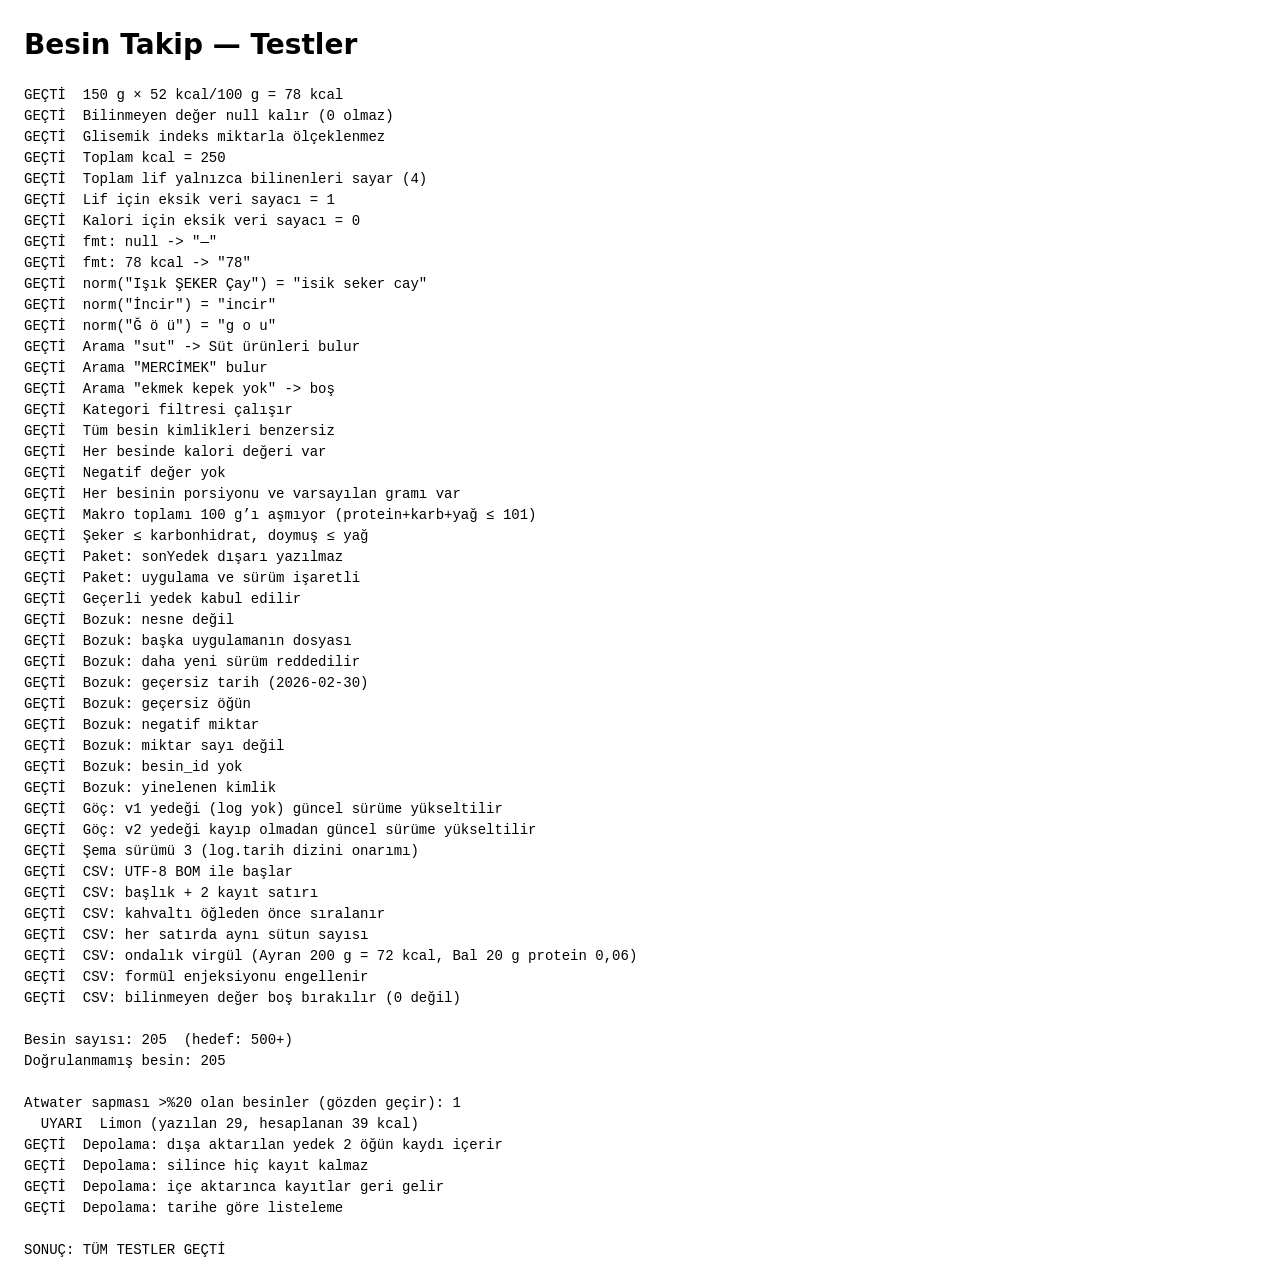
==== tests/test.html @ eaee20b6 "İLK YÜKLEME" ====
<!doctype html>
<html lang="tr">
<head>
<meta charset="utf-8">
<title>Besin Takip — Testler</title>
<style>body{font:14px/1.5 system-ui,sans-serif;margin:24px}.ok{color:#0a7a3d}.fail{color:#c0271f;font-weight:600}.warn{color:#8a6100}</style>
</head>
<body>
<h1>Besin Takip — Testler</h1>
<pre id="out">çalışıyor…</pre>
<script src="../js/nutrients.js"></script>
<script src="../js/calc.js"></script>
<script src="../js/foods-data.js"></script>
<script src="../js/foods.js"></script>
<script src="../js/storage.js"></script>
<script src="../js/backup.js"></script>
<script>
(function () {
  var out = [], fails = 0;
  function t(ad, kosul) { if (!kosul) fails++; out.push((kosul ? 'GEÇTİ  ' : 'BAŞARISIZ  ') + ad); }
  function yakin(a, b, e) { return Math.abs(a - b) <= (e || 1e-9); }

  /* --- Hesaplama --- */
  t('150 g × 52 kcal/100 g = 78 kcal', yakin(Calc.scale({ kcal: 52 }, 150).kcal, 78));
  t('Bilinmeyen değer null kalır (0 olmaz)', Calc.scale({ kcal: 52 }, 150).lif === null);
  t('Glisemik indeks miktarla ölçeklenmez', Calc.scale({ gi: 55 }, 300).gi === 55);

  var s = Calc.sum([
    { degerler: { kcal: 100, lif: 2 }, gram: 200 },
    { degerler: { kcal: 50, lif: null }, gram: 100 }
  ]);
  t('Toplam kcal = 250', yakin(s.toplam.kcal, 250));
  t('Toplam lif yalnızca bilinenleri sayar (4)', yakin(s.toplam.lif, 4));
  t('Lif için eksik veri sayacı = 1', s.eksik.lif === 1);
  t('Kalori için eksik veri sayacı = 0', s.eksik.kcal === 0);

  t('fmt: null -> "—"', Calc.fmt(null, 'g') === '—');
  t('fmt: 78 kcal -> "78"', Calc.fmt(78.4, 'kcal') === '78');

  /* --- Türkçe arama normalleştirme --- */
  t('norm("Işık ŞEKER Çay") = "isik seker cay"', Calc.norm('Işık ŞEKER Çay') === 'isik seker cay');
  t('norm("İncir") = "incir"', Calc.norm('İncir') === 'incir');
  t('norm("Ğ ö ü") = "g o u"', Calc.norm('Ğ ö ü') === 'g o u');
  t('Arama "sut" -> Süt ürünleri bulur', Foods.search('sut').some(function (f) { return f.ad.indexOf('Süt') === 0; }));
  t('Arama "MERCİMEK" bulur', Foods.search('MERCİMEK').length >= 2);
  t('Arama "ekmek kepek yok" -> boş', Foods.search('zzzz').length === 0);
  t('Kategori filtresi çalışır', Foods.search('', { kategori: 'Meyve' }).every(function (f) { return f.kategori === 'Meyve'; }));

  /* --- Veri bütünlüğü --- */
  var ids = {}, dup = [];
  Foods.ALL.forEach(function (f) { if (ids[f.id]) dup.push(f.ad); ids[f.id] = 1; });
  t('Tüm besin kimlikleri benzersiz' + (dup.length ? ' (çakışan: ' + dup.join(', ') + ')' : ''), dup.length === 0);

  var bosKcal = Foods.ALL.filter(function (f) { return f.degerler.kcal == null; });
  t('Her besinde kalori değeri var', bosKcal.length === 0);
  var negatif = Foods.ALL.filter(function (f) { return Object.keys(f.degerler).some(function (k) { return f.degerler[k] != null && f.degerler[k] < 0; }); });
  t('Negatif değer yok', negatif.length === 0);
  var portBos = Foods.ALL.filter(function (f) { return !f.porsiyonlar.length || !(f.varsayilan_g > 0); });
  t('Her besinin porsiyonu ve varsayılan gramı var', portBos.length === 0);
  t('Makro toplamı 100 g’ı aşmıyor (protein+karb+yağ ≤ 101)', Foods.ALL.every(function (f) {
    var d = f.degerler; return (d.protein + d.karb + d.yag) <= 101;
  }));
  var tutarsiz = Foods.ALL.filter(function (f) {
    var d = f.degerler;
    return !((d.seker == null || d.seker <= d.karb + 0.05) && (d.doymus == null || d.doymus <= d.yag + 0.05));
  }).map(function (f) { return f.ad; });
  t('Şeker ≤ karbonhidrat, doymuş ≤ yağ' + (tutarsiz.length ? ' (sorunlu: ' + tutarsiz.join(', ') + ')' : ''), tutarsiz.length === 0);

  /* --- Yedekleme mantığı --- */
  var S2 = Storage.SCHEMA_VERSION;
  var ornek = {
    settings: [{ key: 'tema', value: 'koyu' }, { key: 'sonYedek', value: '2026-01-01T00:00:00Z' }],
    favorites: [{ id: 'h-bal' }], recents: [{ id: 'h-bal', ts: 5 }],
    log: [{ id: 'a1', tarih: '2026-09-20', ogun: 'öğle', besin_id: 'h-bal', miktar_g: 20, saat: '12:30' },
          { id: 'a2', tarih: '2026-09-20', ogun: 'kahvaltı', besin_id: 'h-ayran', miktar_g: 200 }]
  };
  var paket = Backup.paketle(ornek, S2);
  t('Paket: sonYedek dışarı yazılmaz', !paket.settings.some(function (s) { return s.key === 'sonYedek'; }));
  t('Paket: uygulama ve sürüm işaretli', paket.uygulama === 'besin-takip' && paket.schemaVersion === S2);
  var js = JSON.parse(JSON.stringify(paket));
  var d1 = Backup.dogrula(js, S2);
  t('Geçerli yedek kabul edilir', d1.ok && d1.veri.log.length === 2);
  t('Bozuk: nesne değil', !Backup.dogrula([], S2).ok && !Backup.dogrula(null, S2).ok && !Backup.dogrula('x', S2).ok);
  t('Bozuk: başka uygulamanın dosyası', !Backup.dogrula({ uygulama: 'baska', schemaVersion: 1 }, S2).ok);
  t('Bozuk: daha yeni sürüm reddedilir', !Backup.dogrula({ uygulama: 'besin-takip', schemaVersion: S2 + 1 }, S2).ok);
  function bozLog(degis) { var c = JSON.parse(JSON.stringify(paket)); degis(c.log[0]); return Backup.dogrula(c, S2).ok; }
  t('Bozuk: geçersiz tarih (2026-02-30)', !bozLog(function (e) { e.tarih = '2026-02-30'; }));
  t('Bozuk: geçersiz öğün', !bozLog(function (e) { e.ogun = 'gece'; }));
  t('Bozuk: negatif miktar', !bozLog(function (e) { e.miktar_g = -5; }));
  t('Bozuk: miktar sayı değil', !bozLog(function (e) { e.miktar_g = '20'; }));
  t('Bozuk: besin_id yok', !bozLog(function (e) { delete e.besin_id; }));
  t('Bozuk: yinelenen kimlik', (function () { var c = JSON.parse(JSON.stringify(paket)); c.log[1].id = 'a1'; return !Backup.dogrula(c, S2).ok; })());
  var v1 = Backup.dogrula({ uygulama: 'besin-takip', schemaVersion: 1, settings: [{ key: 'tema', value: 'acik' }], favorites: [{ id: 'h-bal' }] }, S2);
  t('Göç: v1 yedeği (log yok) güncel sürüme yükseltilir', v1.ok && v1.veri.schemaVersion === S2 && Array.isArray(v1.veri.log) && v1.veri.log.length === 0);
  var v2 = Backup.dogrula({ uygulama: 'besin-takip', schemaVersion: 2, log: [{ id: 'z1', tarih: '2026-09-22', ogun: 'öğle', besin_id: 'h-bal', miktar_g: 20 }] }, S2);
  t('Göç: v2 yedeği kayıp olmadan güncel sürüme yükseltilir', v2.ok && v2.veri.schemaVersion === S2 && v2.veri.log.length === 1 && v2.veri.log[0].miktar_g === 20);
  t('Şema sürümü 3 (log.tarih dizini onarımı)', S2 === 3);

  var csv = Backup.csv(ornek.log, Foods.BY_ID);
  var satirlar = csv.replace('﻿', '').trim().split('\r\n');
  t('CSV: UTF-8 BOM ile başlar', csv.charAt(0) === '﻿');
  t('CSV: başlık + 2 kayıt satırı', satirlar.length === 3);
  t('CSV: kahvaltı öğleden önce sıralanır', satirlar[1].indexOf('kahvaltı') > -1 && satirlar[2].indexOf('öğle') > -1);
  t('CSV: her satırda aynı sütun sayısı', satirlar.every(function (s) { return s.split(';').length === satirlar[0].split(';').length; }));
  t('CSV: ondalık virgül (Ayran 200 g = 72 kcal, Bal 20 g protein 0,06)', satirlar[1].split(';')[6] === '72' && satirlar[2].indexOf('0,06') > -1);
  t('CSV: formül enjeksiyonu engellenir', Backup.hucre('=CMD()') === "'=CMD()" && Backup.hucre('a;b') === '"a;b"' && Backup.hucre('a"b') === '"a""b"');
  t('CSV: bilinmeyen değer boş bırakılır (0 değil)', Backup.hucre(null) === '');

  out.push('');
  out.push('Besin sayısı: ' + Foods.ALL.length + '  (hedef: 500+)');
  out.push('Doğrulanmamış besin: ' + Foods.ALL.filter(function (f) { return !f.dogrulandi; }).length);

  /* --- Veri kalite uyarısı: Atwater tutarlılığı (bilgi amaçlı, test başarısız saymaz) --- */
  var sapma = [];
  Foods.ALL.forEach(function (f) {
    var d = f.degerler, alkolKcal = (d.alkol || 0) * 7;
    var hesap = d.protein * 4 + (d.karb - (d.lif || 0)) * 4 + (d.lif || 0) * 2 + d.yag * 9 + alkolKcal;
    if (d.kcal < 15) return;
    var oran = Math.abs(hesap - d.kcal) / d.kcal;
    if (oran > 0.2) sapma.push(f.ad + ' (yazılan ' + d.kcal + ', hesaplanan ' + Math.round(hesap) + ' kcal)');
  });
  out.push('');
  out.push('Atwater sapması >%20 olan besinler (gözden geçir): ' + sapma.length);
  sapma.forEach(function (x) { out.push('  UYARI  ' + x); });

  /* --- Depolama gidiş-dönüş (bellek modu; IndexedDB açılmadan): yedek al -> sil -> geri yükle --- */
  var sirali = Storage.degistirHepsini(ornek)
    .then(function () { return Storage.exportParcalari(); })
    .then(function (p) {
      var yedek = JSON.parse(JSON.stringify(Backup.paketle(p, S2)));
      t('Depolama: dışa aktarılan yedek 2 öğün kaydı içerir', yedek.log.length === 2);
      return Storage.degistirHepsini({}).then(function () { return Storage.tumLog(); }).then(function (bos) {
        t('Depolama: silince hiç kayıt kalmaz', bos.length === 0);
        var d = Backup.dogrula(yedek, S2);
        return Storage.degistirHepsini(d.veri);
      }).then(function () { return Storage.tumLog(); }).then(function (geri) {
        t('Depolama: içe aktarınca kayıtlar geri gelir', geri.length === 2 && geri.some(function (e) { return e.id === 'a1' && e.miktar_g === 20 && e.saat === '12:30'; }));
        return Storage.listLogByDate('2026-09-20');
      }).then(function (gun) { t('Depolama: tarihe göre listeleme', gun.length === 2); });
    })
    .catch(function (e) { t('Depolama gidiş-dönüş hatasız (' + e + ')', false); });

  sirali.then(function () {
    out.push('');
    out.push(fails === 0 ? 'SONUÇ: TÜM TESTLER GEÇTİ' : 'SONUÇ: ' + fails + ' TEST BAŞARISIZ');
    var el = document.getElementById('out');
    el.textContent = out.join('\n');
    document.body.setAttribute('data-sonuc', fails === 0 ? 'gecti' : 'basarisiz');
  });
})();
</script>
</body>
</html>
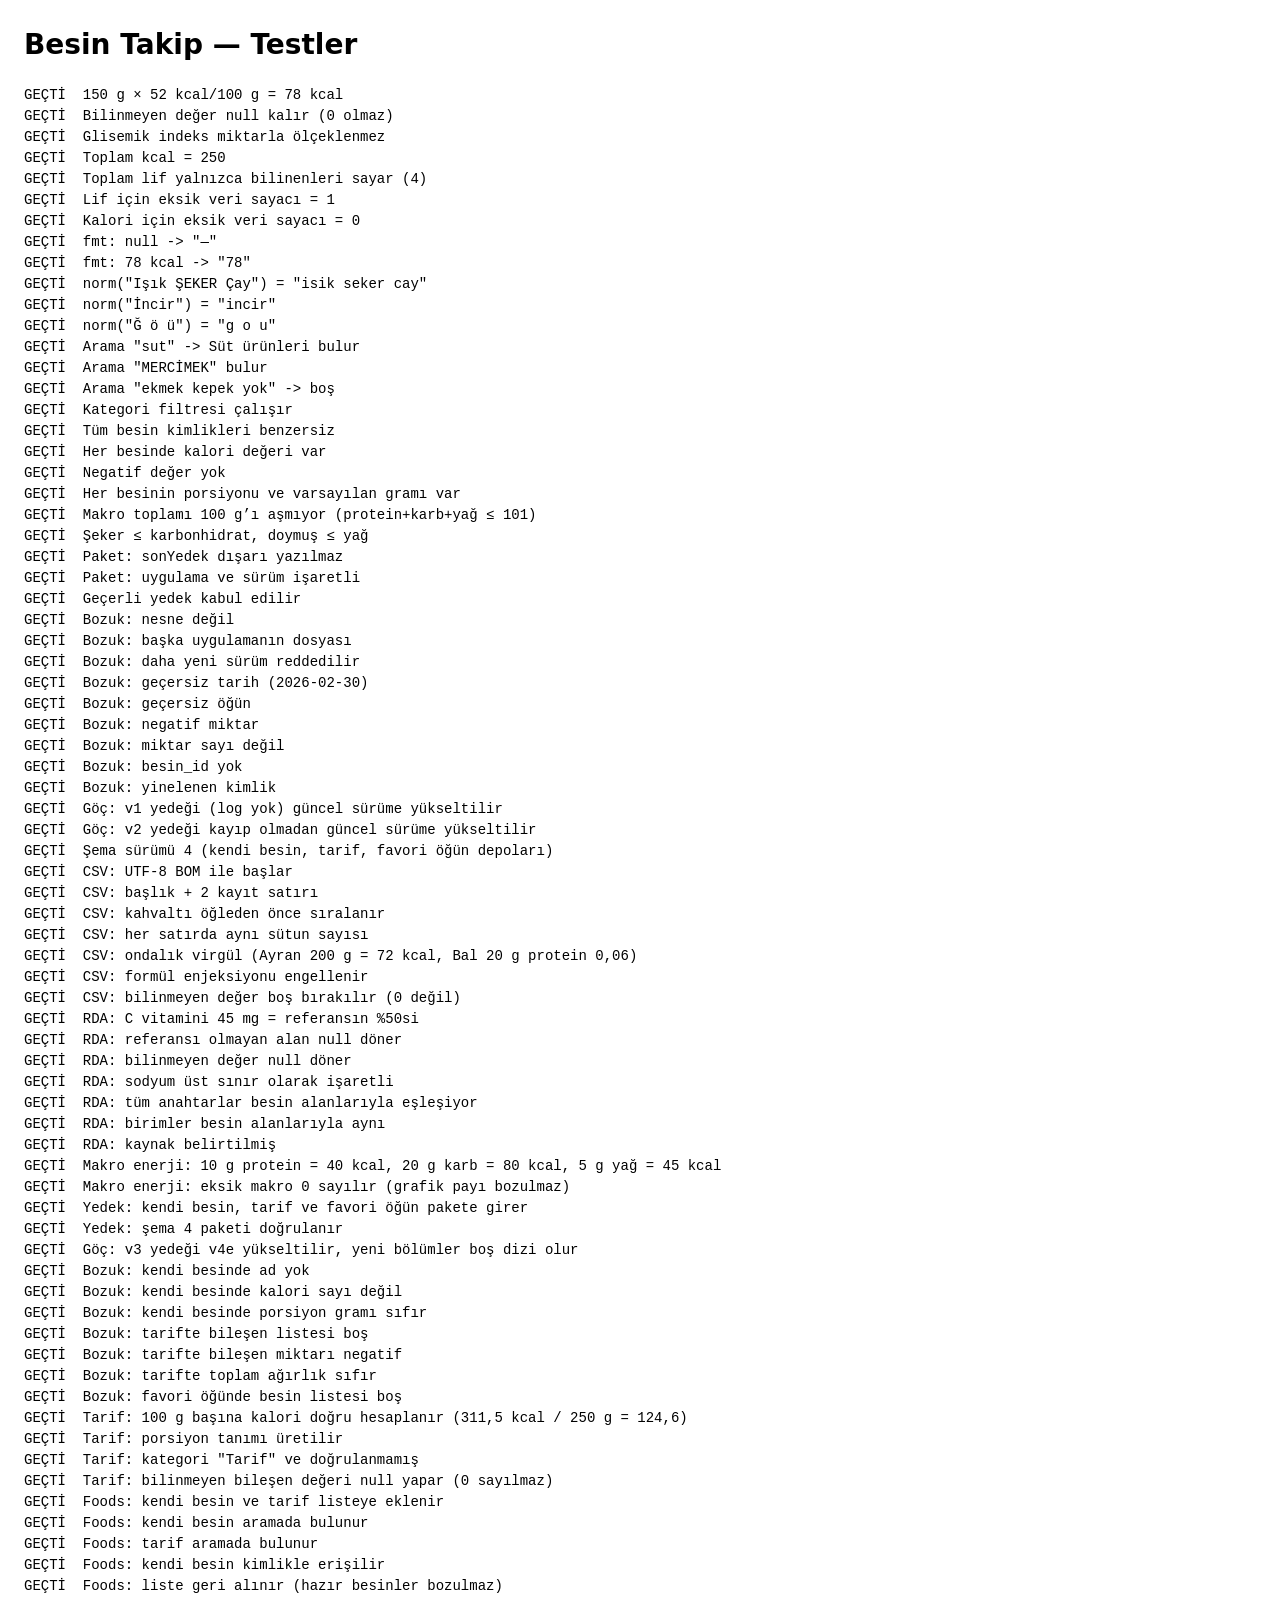
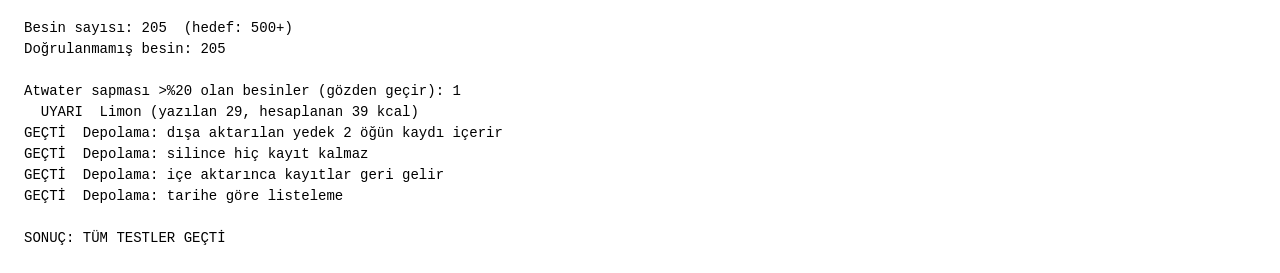
==== commit 0a3c8164: "Aşama 2-7: günlük sayfa, yedekleme, grafikler, hedefler, kendi besin/tarif, cilalama - Bugün sayfası" ====
--- a/tests/test.html
+++ b/tests/test.html
@@ -14,6 +14,7 @@
 <script src="../js/foods.js"></script>
 <script src="../js/storage.js"></script>
 <script src="../js/backup.js"></script>
+<script src="../js/rda.js"></script>
 <script>
 (function () {
   var out = [], fails = 0;
@@ -94,7 +95,7 @@
   t('Göç: v1 yedeği (log yok) güncel sürüme yükseltilir', v1.ok && v1.veri.schemaVersion === S2 && Array.isArray(v1.veri.log) && v1.veri.log.length === 0);
   var v2 = Backup.dogrula({ uygulama: 'besin-takip', schemaVersion: 2, log: [{ id: 'z1', tarih: '2026-09-22', ogun: 'öğle', besin_id: 'h-bal', miktar_g: 20 }] }, S2);
   t('Göç: v2 yedeği kayıp olmadan güncel sürüme yükseltilir', v2.ok && v2.veri.schemaVersion === S2 && v2.veri.log.length === 1 && v2.veri.log[0].miktar_g === 20);
-  t('Şema sürümü 3 (log.tarih dizini onarımı)', S2 === 3);
+  t('Şema sürümü 4 (kendi besin, tarif, favori öğün depoları)', S2 === 4);
 
   var csv = Backup.csv(ornek.log, Foods.BY_ID);
   var satirlar = csv.replace('﻿', '').trim().split('\r\n');
@@ -105,6 +106,71 @@
   t('CSV: ondalık virgül (Ayran 200 g = 72 kcal, Bal 20 g protein 0,06)', satirlar[1].split(';')[6] === '72' && satirlar[2].indexOf('0,06') > -1);
   t('CSV: formül enjeksiyonu engellenir', Backup.hucre('=CMD()') === "'=CMD()" && Backup.hucre('a;b') === '"a;b"' && Backup.hucre('a"b') === '"a""b"');
   t('CSV: bilinmeyen değer boş bırakılır (0 değil)', Backup.hucre(null) === '');
+
+  /* --- Mikro besin referansları ve makro enerji payı --- */
+  t('RDA: C vitamini 45 mg = referansın %50si', yakin(RDA.yuzde('vitC', 45), 50));
+  t('RDA: referansı olmayan alan null döner', RDA.yuzde('kafein', 100) === null && RDA.yuzde('kcal', 2000) === null);
+  t('RDA: bilinmeyen değer null döner', RDA.yuzde('demir', null) === null);
+  t('RDA: sodyum üst sınır olarak işaretli', RDA.DV.sodyum.ust === true && !RDA.DV.demir.ust);
+  var rdaBilinmeyen = Object.keys(RDA.DV).filter(function (k) { return !Nutrients.BY_KEY[k]; });
+  t('RDA: tüm anahtarlar besin alanlarıyla eşleşiyor' + (rdaBilinmeyen.length ? ' (eşleşmeyen: ' + rdaBilinmeyen.join(', ') + ')' : ''), rdaBilinmeyen.length === 0);
+  var rdaBirim = Object.keys(RDA.DV).filter(function (k) { return RDA.DV[k].b !== Nutrients.BY_KEY[k].b; });
+  t('RDA: birimler besin alanlarıyla aynı' + (rdaBirim.length ? ' (farklı: ' + rdaBirim.join(', ') + ')' : ''), rdaBirim.length === 0);
+  t('RDA: kaynak belirtilmiş', /FDA/.test(RDA.KAYNAK));
+
+  var mkt = Calc.makroKalori({ protein: 10, karb: 20, yag: 5 });
+  t('Makro enerji: 10 g protein = 40 kcal, 20 g karb = 80 kcal, 5 g yağ = 45 kcal',
+    yakin(mkt.protein, 40) && yakin(mkt.karb, 80) && yakin(mkt.yag, 45));
+  t('Makro enerji: eksik makro 0 sayılır (grafik payı bozulmaz)', yakin(Calc.makroKalori({}).protein, 0));
+
+  /* --- Kendi besin, tarif, favori öğün (şema 4) --- */
+  var ornek4 = {
+    ozelBesinler: [{ id: 'k-1', ad: 'Annemin keki', kategori: 'Kendi besinim', varsayilan_g: 80,
+                     porsiyonlar: [{ ad: '1 dilim', g: 80 }], degerler: { kcal: 350, protein: 6, karb: 45, yag: 16 } }],
+    tarifler: [{ id: 't-1', ad: 'Yulaflı kahvaltı', toplam_g: 250,
+                 bilesenler: [{ besin_id: 'h-yulaf-ezmesi-cig', gram: 50 }, { besin_id: 'h-sut-tam-yagli', gram: 200 }] }],
+    favoriOgunler: [{ id: 'f-1', ad: 'Standart kahvaltım', ogun: 'kahvaltı',
+                      kalemler: [{ besin_id: 'h-yumurta-haslanmis', miktar_g: 100 }, { besin_id: 'h-beyaz-ekmek', miktar_g: 60 }] }]
+  };
+  var p4 = Backup.paketle(ornek4, S2);
+  t('Yedek: kendi besin, tarif ve favori öğün pakete girer',
+    p4.ozelBesinler.length === 1 && p4.tarifler.length === 1 && p4.favoriOgunler.length === 1);
+  var d4 = Backup.dogrula(JSON.parse(JSON.stringify(p4)), S2);
+  t('Yedek: şema 4 paketi doğrulanır', d4.ok && d4.veri.tarifler[0].toplam_g === 250);
+  var v3 = Backup.dogrula({ uygulama: 'besin-takip', schemaVersion: 3, log: [] }, S2);
+  t('Göç: v3 yedeği v4e yükseltilir, yeni bölümler boş dizi olur',
+    v3.ok && v3.veri.schemaVersion === 4 && v3.veri.ozelBesinler.length === 0 && v3.veri.tarifler.length === 0);
+
+  function boz4(bolum, degis) {
+    var c = JSON.parse(JSON.stringify(p4));
+    degis(c[bolum][0]);
+    return Backup.dogrula(c, S2).ok;
+  }
+  t('Bozuk: kendi besinde ad yok', !boz4('ozelBesinler', function (b) { b.ad = '  '; }));
+  t('Bozuk: kendi besinde kalori sayı değil', !boz4('ozelBesinler', function (b) { b.degerler.kcal = 'abc'; }));
+  t('Bozuk: kendi besinde porsiyon gramı sıfır', !boz4('ozelBesinler', function (b) { b.porsiyonlar[0].g = 0; }));
+  t('Bozuk: tarifte bileşen listesi boş', !boz4('tarifler', function (x) { x.bilesenler = []; }));
+  t('Bozuk: tarifte bileşen miktarı negatif', !boz4('tarifler', function (x) { x.bilesenler[0].gram = -5; }));
+  t('Bozuk: tarifte toplam ağırlık sıfır', !boz4('tarifler', function (x) { x.toplam_g = 0; }));
+  t('Bozuk: favori öğünde besin listesi boş', !boz4('favoriOgunler', function (x) { x.kalemler = []; }));
+
+  /* Tarif → besin dönüşümü: 50 g yulaf (379 kcal/100g) + 200 g süt (61 kcal/100g) = 189,5+122 = 311,5 kcal / 250 g */
+  var tb = Foods.tarifBesine(ornek4.tarifler[0], Foods.BY_ID);
+  t('Tarif: 100 g başına kalori doğru hesaplanır (311,5 kcal / 250 g = 124,6)', yakin(tb.degerler.kcal, 124.6, 0.05));
+  t('Tarif: porsiyon tanımı üretilir', tb.porsiyonlar.length >= 1 && tb.porsiyonlar[0].g === 250);
+  t('Tarif: kategori "Tarif" ve doğrulanmamış', tb.kategori === 'Tarif' && tb.dogrulandi === false);
+  var tbBos = Foods.tarifBesine({ id: 'x', ad: 'Boş', toplam_g: 100, bilesenler: [{ besin_id: 'yok-boyle-besin', gram: 50 }] }, Foods.BY_ID);
+  t('Tarif: bilinmeyen bileşen değeri null yapar (0 sayılmaz)', tbBos.degerler.kcal === null);
+
+  /* Foods.guncelle: kendi besinler ve tarifler aramaya karışır */
+  var oncekiSayi = Foods.ALL.length;
+  Foods.guncelle(ornek4.ozelBesinler, ornek4.tarifler);
+  t('Foods: kendi besin ve tarif listeye eklenir', Foods.ALL.length === oncekiSayi + 2);
+  t('Foods: kendi besin aramada bulunur', Foods.search('annemin').length === 1);
+  t('Foods: tarif aramada bulunur', Foods.search('yulafli kahvalti').length === 1);
+  t('Foods: kendi besin kimlikle erişilir', !!Foods.BY_ID['k-1'] && Foods.BY_ID['k-1'].kendi === true);
+  Foods.guncelle([], []);
+  t('Foods: liste geri alınır (hazır besinler bozulmaz)', Foods.ALL.length === oncekiSayi && !Foods.BY_ID['k-1']);
 
   out.push('');
   out.push('Besin sayısı: ' + Foods.ALL.length + '  (hedef: 500+)');
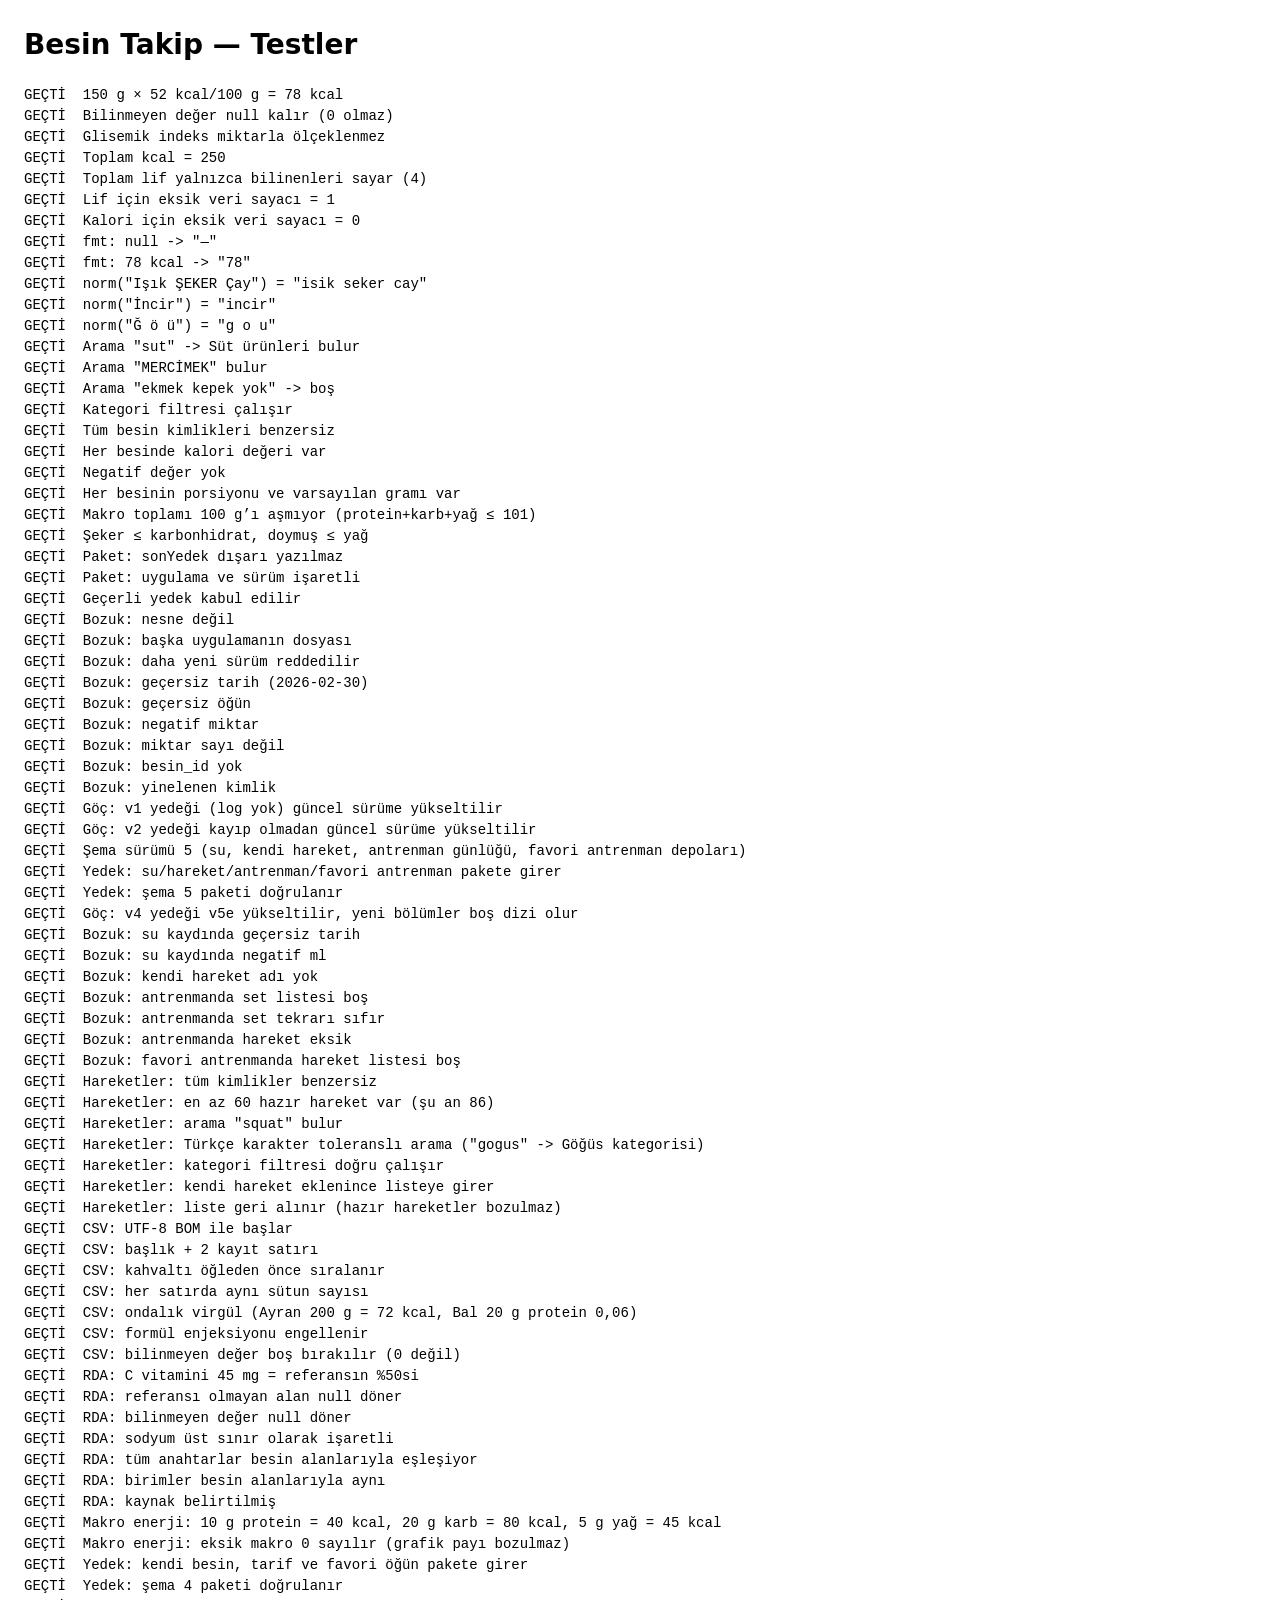
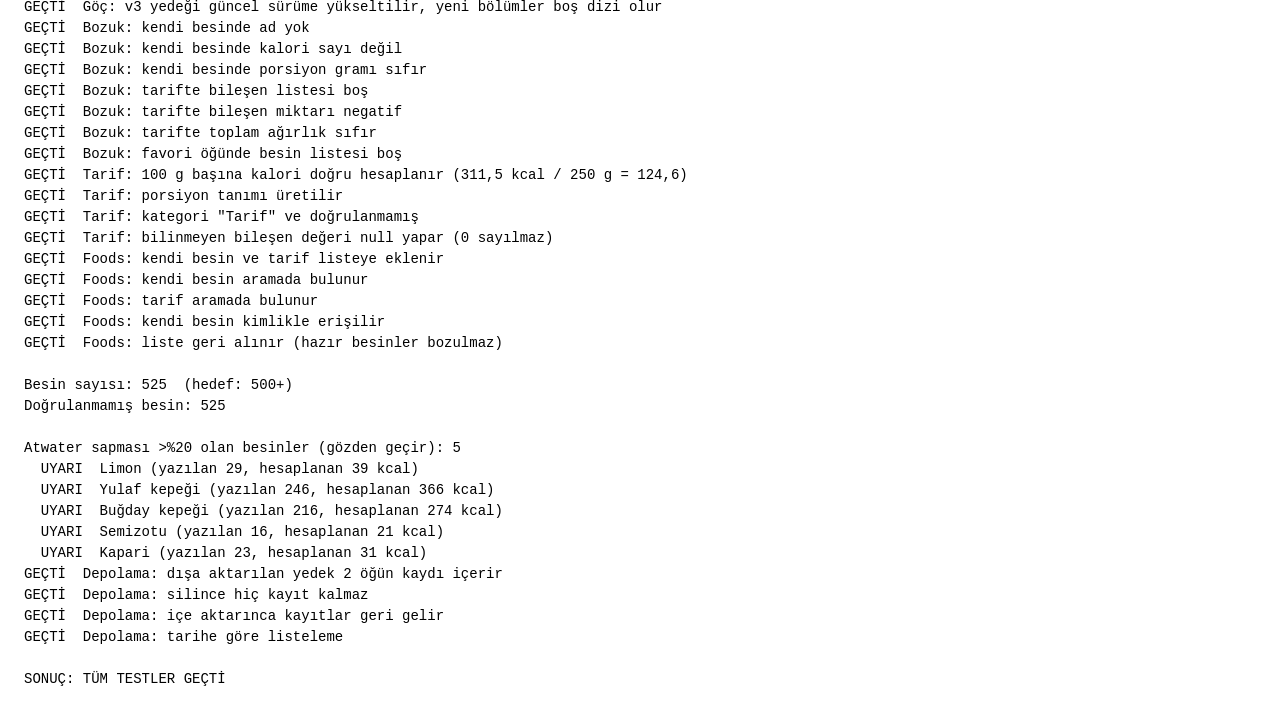
==== commit da05c976: "Su takibi ve Spor bölümü ekle (kullanıcı isteği) - Depolama şema sürümü 5: suKayitlari, ozelHareketl" ====
--- a/tests/test.html
+++ b/tests/test.html
@@ -12,6 +12,8 @@
 <script src="../js/calc.js"></script>
 <script src="../js/foods-data.js"></script>
 <script src="../js/foods.js"></script>
+<script src="../js/exercises-data.js"></script>
+<script src="../js/exercises.js"></script>
 <script src="../js/storage.js"></script>
 <script src="../js/backup.js"></script>
 <script src="../js/rda.js"></script>
@@ -95,7 +97,47 @@
   t('Göç: v1 yedeği (log yok) güncel sürüme yükseltilir', v1.ok && v1.veri.schemaVersion === S2 && Array.isArray(v1.veri.log) && v1.veri.log.length === 0);
   var v2 = Backup.dogrula({ uygulama: 'besin-takip', schemaVersion: 2, log: [{ id: 'z1', tarih: '2026-09-22', ogun: 'öğle', besin_id: 'h-bal', miktar_g: 20 }] }, S2);
   t('Göç: v2 yedeği kayıp olmadan güncel sürüme yükseltilir', v2.ok && v2.veri.schemaVersion === S2 && v2.veri.log.length === 1 && v2.veri.log[0].miktar_g === 20);
-  t('Şema sürümü 4 (kendi besin, tarif, favori öğün depoları)', S2 === 4);
+  t('Şema sürümü 5 (su, kendi hareket, antrenman günlüğü, favori antrenman depoları)', S2 === 5);
+
+  /* --- Yedekleme: su / hareket / antrenman / favori antrenman (şema 5) --- */
+  var ornek5 = {
+    suKayitlari: [{ id: 's1', tarih: '2026-09-22', ml: 200, saat: '09:00' }],
+    ozelHareketler: [{ id: 'e-1', ad: 'Trap Bar Deadlift', kategori: 'Bacak' }],
+    antrenmanGunlugu: [{ id: 'a-1', tarih: '2026-09-22', hareket_id: 'e-squat-barbell',
+      setler: [{ tekrar: 10 }, { tekrar: 8, agirlik_kg: 60, dinlenme_sn: 90 }], saat: '18:00' }],
+    favoriAntrenmanlar: [{ id: 'fa-1', ad: 'Bacak günü', hareketler: [{ hareket_id: 'e-squat-barbell', setler: [{ tekrar: 10 }] }] }]
+  };
+  var p5 = Backup.paketle(ornek5, S2);
+  t('Yedek: su/hareket/antrenman/favori antrenman pakete girer',
+    p5.suKayitlari.length === 1 && p5.ozelHareketler.length === 1 && p5.antrenmanGunlugu.length === 1 && p5.favoriAntrenmanlar.length === 1);
+  var d5 = Backup.dogrula(JSON.parse(JSON.stringify(p5)), S2);
+  t('Yedek: şema 5 paketi doğrulanır', d5.ok && d5.veri.antrenmanGunlugu[0].setler.length === 2);
+  var v4 = Backup.dogrula({ uygulama: 'besin-takip', schemaVersion: 4, log: [] }, S2);
+  t('Göç: v4 yedeği v5e yükseltilir, yeni bölümler boş dizi olur',
+    v4.ok && v4.veri.schemaVersion === S2 && v4.veri.suKayitlari.length === 0 && v4.veri.antrenmanGunlugu.length === 0);
+
+  function boz5(bolum, degis) { var c = JSON.parse(JSON.stringify(p5)); degis(c[bolum][0]); return Backup.dogrula(c, S2).ok; }
+  t('Bozuk: su kaydında geçersiz tarih', !boz5('suKayitlari', function (s) { s.tarih = '2026-13-01'; }));
+  t('Bozuk: su kaydında negatif ml', !boz5('suKayitlari', function (s) { s.ml = -50; }));
+  t('Bozuk: kendi hareket adı yok', !boz5('ozelHareketler', function (e) { e.ad = ''; }));
+  t('Bozuk: antrenmanda set listesi boş', !boz5('antrenmanGunlugu', function (a) { a.setler = []; }));
+  t('Bozuk: antrenmanda set tekrarı sıfır', !boz5('antrenmanGunlugu', function (a) { a.setler[0].tekrar = 0; }));
+  t('Bozuk: antrenmanda hareket eksik', !boz5('antrenmanGunlugu', function (a) { delete a.hareket_id; }));
+  t('Bozuk: favori antrenmanda hareket listesi boş', !boz5('favoriAntrenmanlar', function (f) { f.hareketler = []; }));
+
+  /* --- Hareket veritabanı (Exercises) --- */
+  var eIds = {}, eDup = [];
+  Exercises.ALL.forEach(function (e) { if (eIds[e.id]) eDup.push(e.ad); eIds[e.id] = 1; });
+  t('Hareketler: tüm kimlikler benzersiz' + (eDup.length ? ' (çakışan: ' + eDup.join(', ') + ')' : ''), eDup.length === 0);
+  t('Hareketler: en az 60 hazır hareket var (şu an ' + Exercises.ALL.length + ')', Exercises.ALL.length >= 60);
+  t('Hareketler: arama "squat" bulur', Exercises.search('squat').length > 0);
+  t('Hareketler: Türkçe karakter toleranslı arama ("gogus" -> Göğüs kategorisi)', Exercises.search('', { kategori: 'Göğüs' }).length > 0);
+  t('Hareketler: kategori filtresi doğru çalışır', Exercises.search('', { kategori: 'Bacak' }).every(function (e) { return e.kategori === 'Bacak'; }));
+  var oncekiHareketSayisi = Exercises.ALL.length;
+  Exercises.guncelle([{ id: 'k-test', ad: 'Test Hareketi', kategori: 'Diğer' }]);
+  t('Hareketler: kendi hareket eklenince listeye girer', Exercises.ALL.length === oncekiHareketSayisi + 1 && !!Exercises.BY_ID['k-test']);
+  Exercises.guncelle([]);
+  t('Hareketler: liste geri alınır (hazır hareketler bozulmaz)', Exercises.ALL.length === oncekiHareketSayisi && !Exercises.BY_ID['k-test']);
 
   var csv = Backup.csv(ornek.log, Foods.BY_ID);
   var satirlar = csv.replace('﻿', '').trim().split('\r\n');
@@ -138,8 +180,8 @@
   var d4 = Backup.dogrula(JSON.parse(JSON.stringify(p4)), S2);
   t('Yedek: şema 4 paketi doğrulanır', d4.ok && d4.veri.tarifler[0].toplam_g === 250);
   var v3 = Backup.dogrula({ uygulama: 'besin-takip', schemaVersion: 3, log: [] }, S2);
-  t('Göç: v3 yedeği v4e yükseltilir, yeni bölümler boş dizi olur',
-    v3.ok && v3.veri.schemaVersion === 4 && v3.veri.ozelBesinler.length === 0 && v3.veri.tarifler.length === 0);
+  t('Göç: v3 yedeği güncel sürüme yükseltilir, yeni bölümler boş dizi olur',
+    v3.ok && v3.veri.schemaVersion === S2 && v3.veri.ozelBesinler.length === 0 && v3.veri.tarifler.length === 0);
 
   function boz4(bolum, degis) {
     var c = JSON.parse(JSON.stringify(p4));
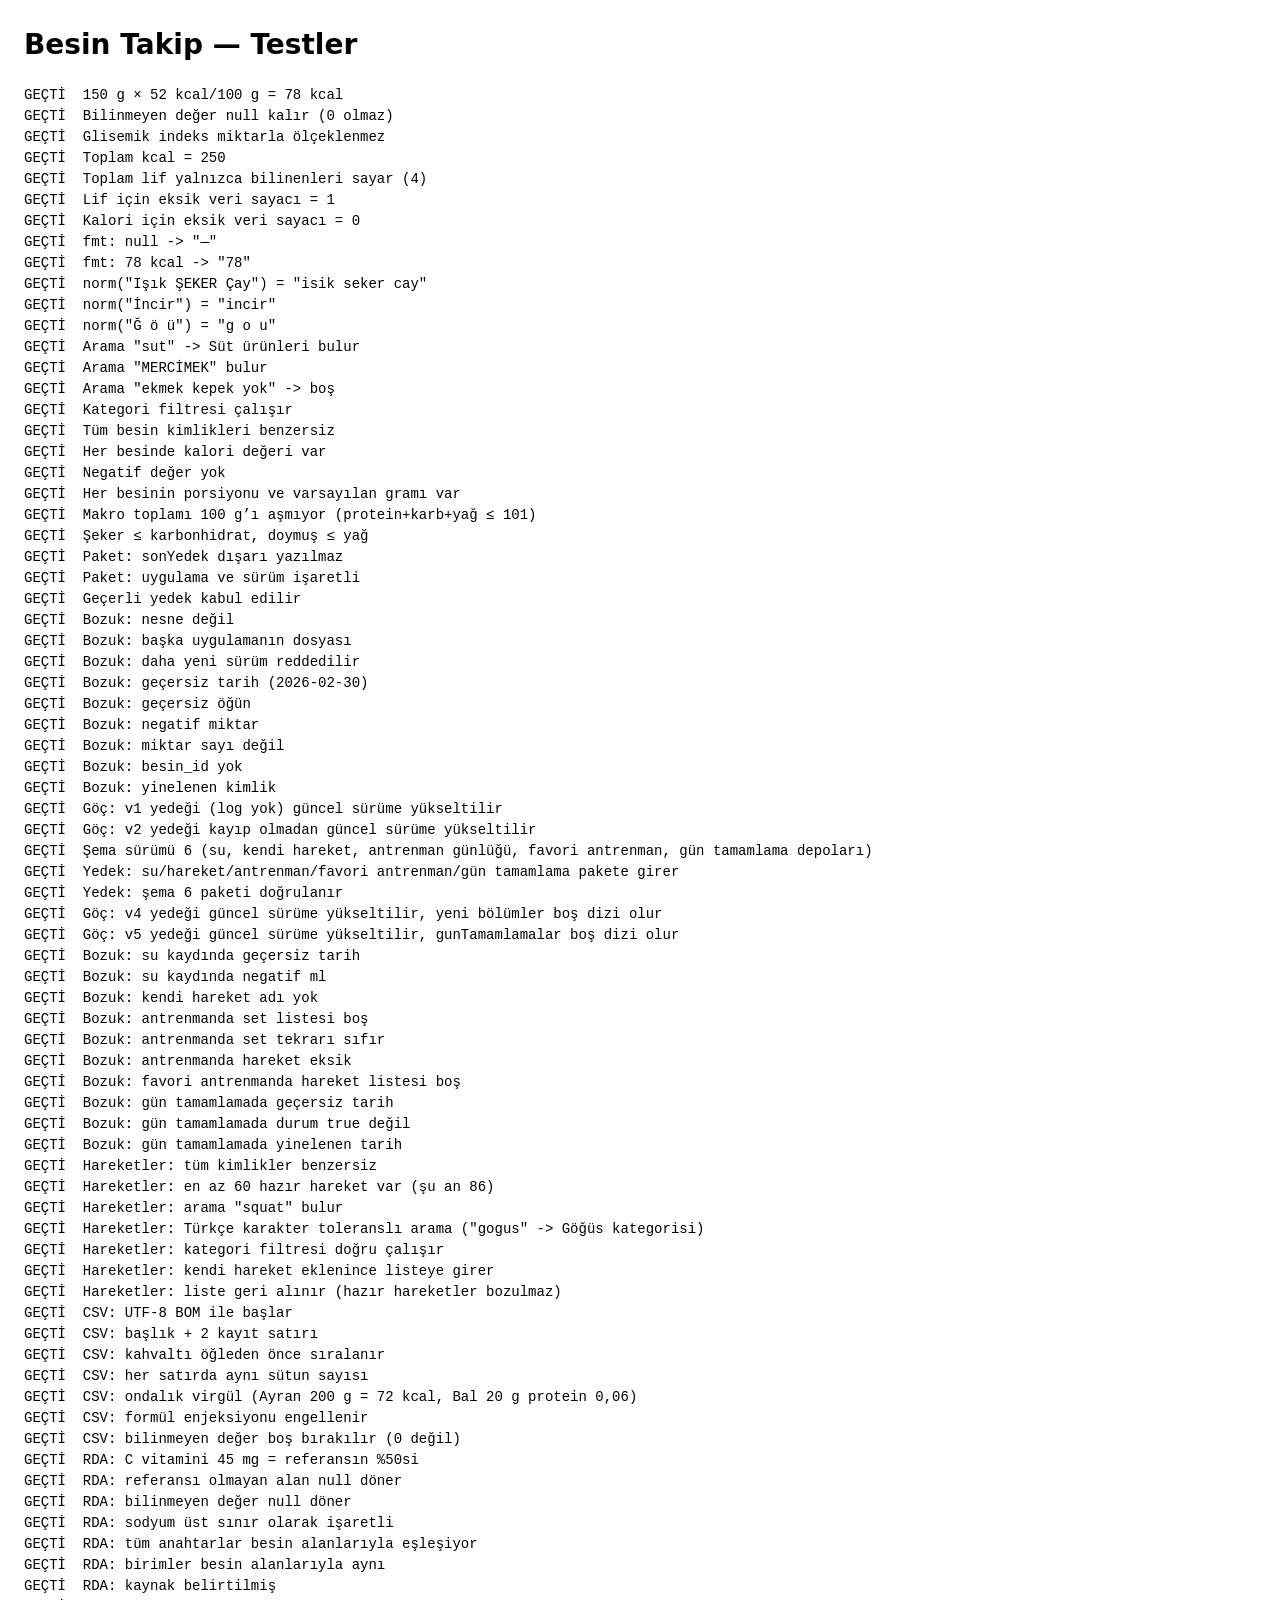
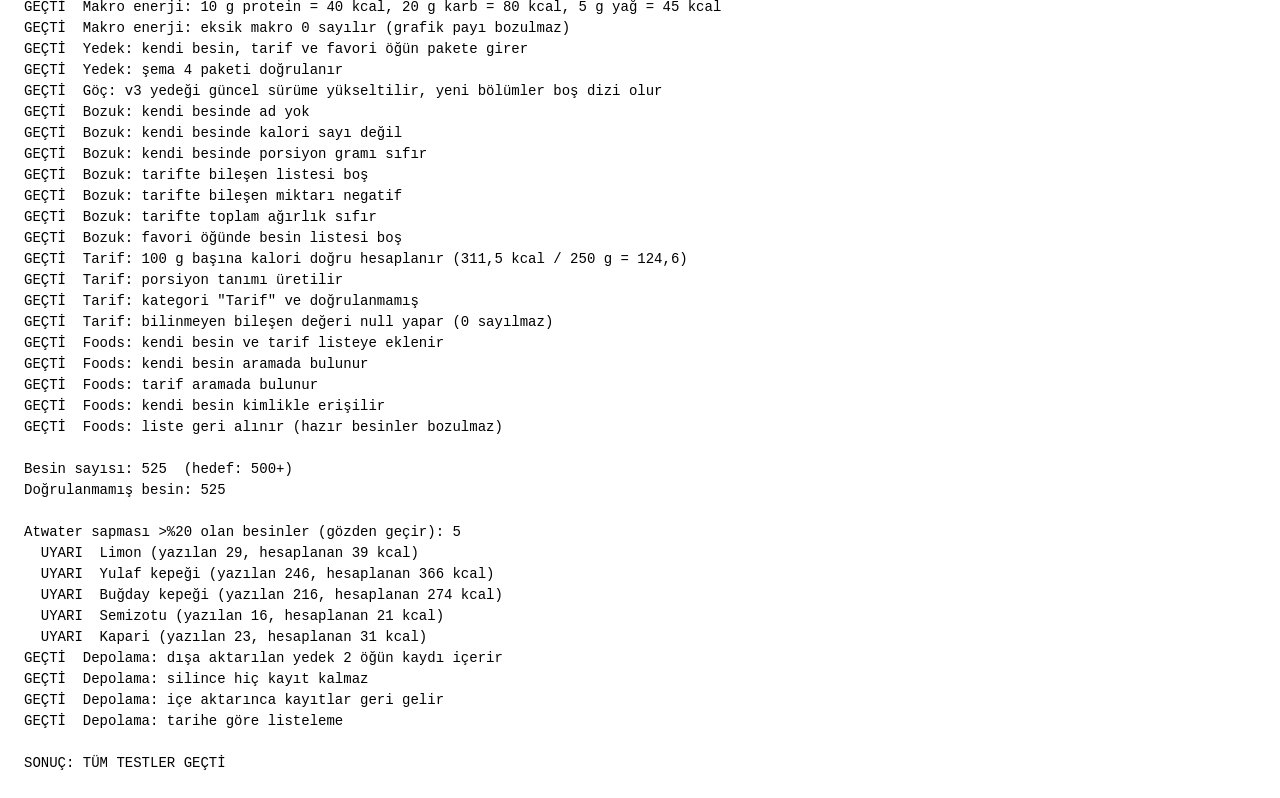
==== commit 77b07b9d: "Bugün sayfasına haftalık gün çizelgesi ve gün tamamlama tiki ekle - Depolama şema sürümü 6: gunTamam" ====
--- a/tests/test.html
+++ b/tests/test.html
@@ -97,24 +97,29 @@
   t('Göç: v1 yedeği (log yok) güncel sürüme yükseltilir', v1.ok && v1.veri.schemaVersion === S2 && Array.isArray(v1.veri.log) && v1.veri.log.length === 0);
   var v2 = Backup.dogrula({ uygulama: 'besin-takip', schemaVersion: 2, log: [{ id: 'z1', tarih: '2026-09-22', ogun: 'öğle', besin_id: 'h-bal', miktar_g: 20 }] }, S2);
   t('Göç: v2 yedeği kayıp olmadan güncel sürüme yükseltilir', v2.ok && v2.veri.schemaVersion === S2 && v2.veri.log.length === 1 && v2.veri.log[0].miktar_g === 20);
-  t('Şema sürümü 5 (su, kendi hareket, antrenman günlüğü, favori antrenman depoları)', S2 === 5);
-
-  /* --- Yedekleme: su / hareket / antrenman / favori antrenman (şema 5) --- */
+  t('Şema sürümü 6 (su, kendi hareket, antrenman günlüğü, favori antrenman, gün tamamlama depoları)', S2 === 6);
+
+  /* --- Yedekleme: su / hareket / antrenman / favori antrenman / gün tamamlama (şema 6) --- */
   var ornek5 = {
     suKayitlari: [{ id: 's1', tarih: '2026-09-22', ml: 200, saat: '09:00' }],
     ozelHareketler: [{ id: 'e-1', ad: 'Trap Bar Deadlift', kategori: 'Bacak' }],
     antrenmanGunlugu: [{ id: 'a-1', tarih: '2026-09-22', hareket_id: 'e-squat-barbell',
       setler: [{ tekrar: 10 }, { tekrar: 8, agirlik_kg: 60, dinlenme_sn: 90 }], saat: '18:00' }],
-    favoriAntrenmanlar: [{ id: 'fa-1', ad: 'Bacak günü', hareketler: [{ hareket_id: 'e-squat-barbell', setler: [{ tekrar: 10 }] }] }]
+    favoriAntrenmanlar: [{ id: 'fa-1', ad: 'Bacak günü', hareketler: [{ hareket_id: 'e-squat-barbell', setler: [{ tekrar: 10 }] }] }],
+    gunTamamlamalar: [{ id: '2026-09-22', tamamlandi: true, zaman: '2026-09-22T20:00:00.000Z' }]
   };
   var p5 = Backup.paketle(ornek5, S2);
-  t('Yedek: su/hareket/antrenman/favori antrenman pakete girer',
-    p5.suKayitlari.length === 1 && p5.ozelHareketler.length === 1 && p5.antrenmanGunlugu.length === 1 && p5.favoriAntrenmanlar.length === 1);
+  t('Yedek: su/hareket/antrenman/favori antrenman/gün tamamlama pakete girer',
+    p5.suKayitlari.length === 1 && p5.ozelHareketler.length === 1 && p5.antrenmanGunlugu.length === 1 &&
+    p5.favoriAntrenmanlar.length === 1 && p5.gunTamamlamalar.length === 1);
   var d5 = Backup.dogrula(JSON.parse(JSON.stringify(p5)), S2);
-  t('Yedek: şema 5 paketi doğrulanır', d5.ok && d5.veri.antrenmanGunlugu[0].setler.length === 2);
+  t('Yedek: şema 6 paketi doğrulanır', d5.ok && d5.veri.antrenmanGunlugu[0].setler.length === 2 && d5.veri.gunTamamlamalar[0].id === '2026-09-22');
   var v4 = Backup.dogrula({ uygulama: 'besin-takip', schemaVersion: 4, log: [] }, S2);
-  t('Göç: v4 yedeği v5e yükseltilir, yeni bölümler boş dizi olur',
-    v4.ok && v4.veri.schemaVersion === S2 && v4.veri.suKayitlari.length === 0 && v4.veri.antrenmanGunlugu.length === 0);
+  t('Göç: v4 yedeği güncel sürüme yükseltilir, yeni bölümler boş dizi olur',
+    v4.ok && v4.veri.schemaVersion === S2 && v4.veri.suKayitlari.length === 0 && v4.veri.antrenmanGunlugu.length === 0 && v4.veri.gunTamamlamalar.length === 0);
+  var v5 = Backup.dogrula({ uygulama: 'besin-takip', schemaVersion: 5, log: [], suKayitlari: [] }, S2);
+  t('Göç: v5 yedeği güncel sürüme yükseltilir, gunTamamlamalar boş dizi olur',
+    v5.ok && v5.veri.schemaVersion === S2 && v5.veri.gunTamamlamalar.length === 0);
 
   function boz5(bolum, degis) { var c = JSON.parse(JSON.stringify(p5)); degis(c[bolum][0]); return Backup.dogrula(c, S2).ok; }
   t('Bozuk: su kaydında geçersiz tarih', !boz5('suKayitlari', function (s) { s.tarih = '2026-13-01'; }));
@@ -124,6 +129,13 @@
   t('Bozuk: antrenmanda set tekrarı sıfır', !boz5('antrenmanGunlugu', function (a) { a.setler[0].tekrar = 0; }));
   t('Bozuk: antrenmanda hareket eksik', !boz5('antrenmanGunlugu', function (a) { delete a.hareket_id; }));
   t('Bozuk: favori antrenmanda hareket listesi boş', !boz5('favoriAntrenmanlar', function (f) { f.hareketler = []; }));
+  t('Bozuk: gün tamamlamada geçersiz tarih', !boz5('gunTamamlamalar', function (g) { g.id = '31-12-2026'; }));
+  t('Bozuk: gün tamamlamada durum true değil', !boz5('gunTamamlamalar', function (g) { g.tamamlandi = 'evet'; }));
+  t('Bozuk: gün tamamlamada yinelenen tarih', (function () {
+    var c = JSON.parse(JSON.stringify(p5));
+    c.gunTamamlamalar.push({ id: '2026-09-22', tamamlandi: true });
+    return !Backup.dogrula(c, S2).ok;
+  })());
 
   /* --- Hareket veritabanı (Exercises) --- */
   var eIds = {}, eDup = [];
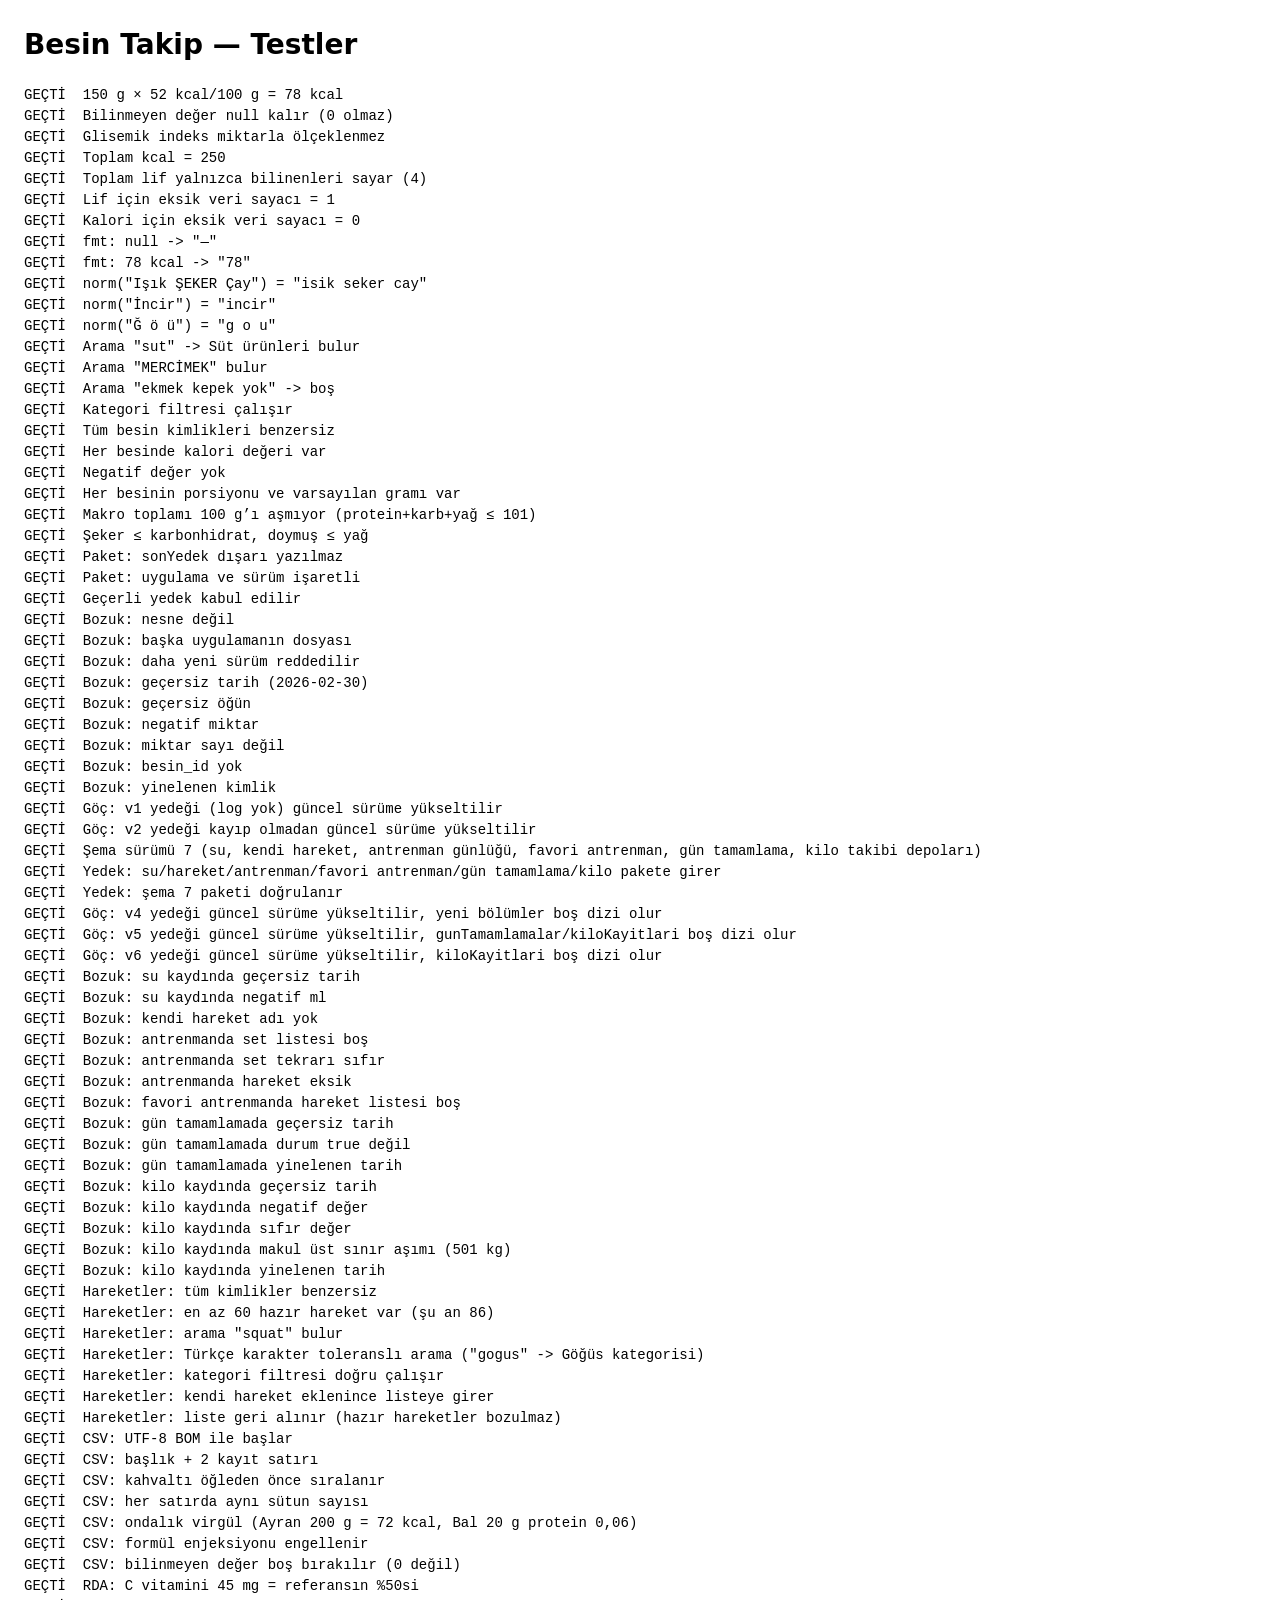
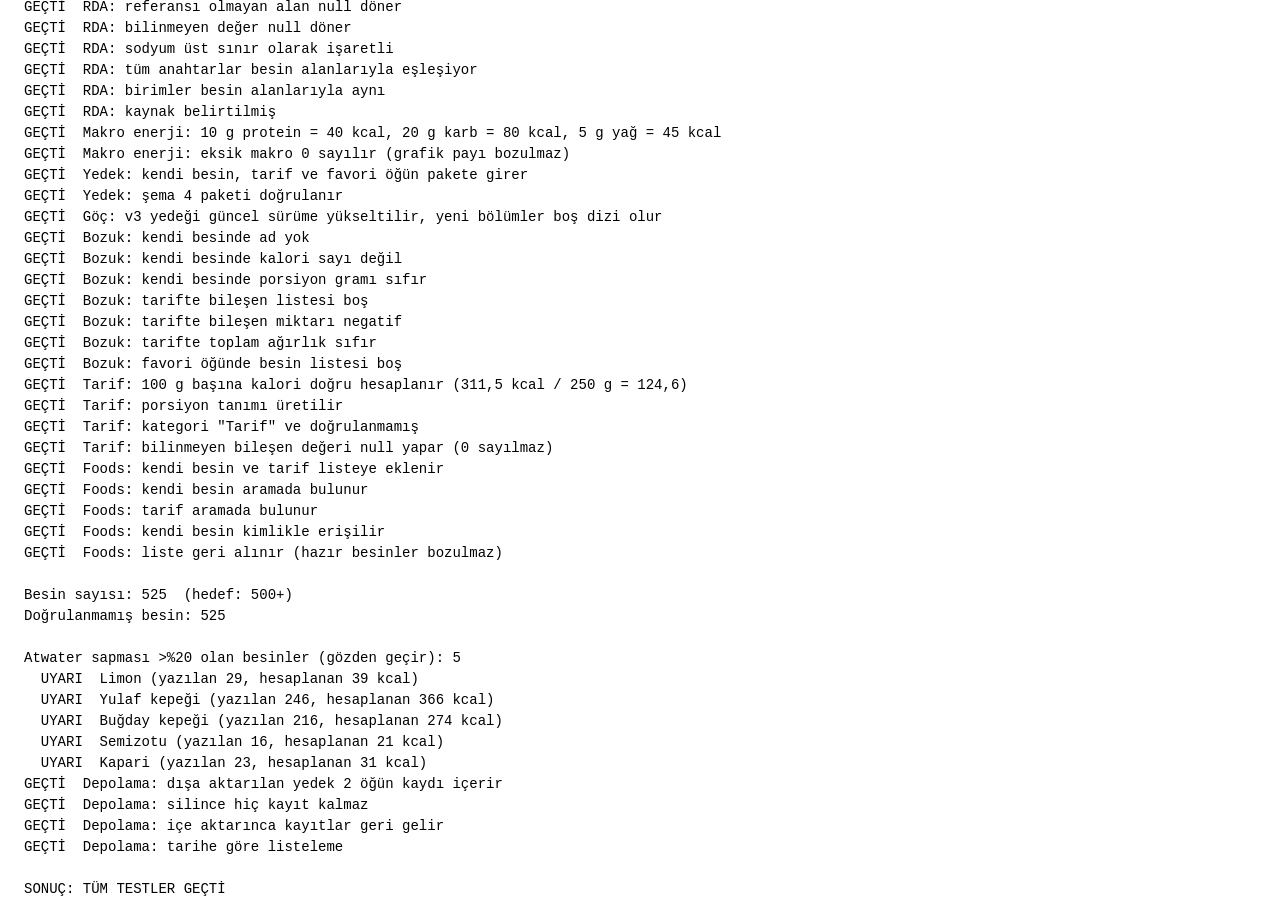
==== commit a10bad37: "Kilo takibi ekle (kullanıcının tam yetkisiyle, Claude'un inisiyatifi) - Depolama şema sürümü 7: kilo" ====
--- a/tests/test.html
+++ b/tests/test.html
@@ -97,29 +97,35 @@
   t('Göç: v1 yedeği (log yok) güncel sürüme yükseltilir', v1.ok && v1.veri.schemaVersion === S2 && Array.isArray(v1.veri.log) && v1.veri.log.length === 0);
   var v2 = Backup.dogrula({ uygulama: 'besin-takip', schemaVersion: 2, log: [{ id: 'z1', tarih: '2026-09-22', ogun: 'öğle', besin_id: 'h-bal', miktar_g: 20 }] }, S2);
   t('Göç: v2 yedeği kayıp olmadan güncel sürüme yükseltilir', v2.ok && v2.veri.schemaVersion === S2 && v2.veri.log.length === 1 && v2.veri.log[0].miktar_g === 20);
-  t('Şema sürümü 6 (su, kendi hareket, antrenman günlüğü, favori antrenman, gün tamamlama depoları)', S2 === 6);
-
-  /* --- Yedekleme: su / hareket / antrenman / favori antrenman / gün tamamlama (şema 6) --- */
+  t('Şema sürümü 7 (su, kendi hareket, antrenman günlüğü, favori antrenman, gün tamamlama, kilo takibi depoları)', S2 === 7);
+
+  /* --- Yedekleme: su / hareket / antrenman / favori antrenman / gün tamamlama / kilo (şema 7) --- */
   var ornek5 = {
     suKayitlari: [{ id: 's1', tarih: '2026-09-22', ml: 200, saat: '09:00' }],
     ozelHareketler: [{ id: 'e-1', ad: 'Trap Bar Deadlift', kategori: 'Bacak' }],
     antrenmanGunlugu: [{ id: 'a-1', tarih: '2026-09-22', hareket_id: 'e-squat-barbell',
       setler: [{ tekrar: 10 }, { tekrar: 8, agirlik_kg: 60, dinlenme_sn: 90 }], saat: '18:00' }],
     favoriAntrenmanlar: [{ id: 'fa-1', ad: 'Bacak günü', hareketler: [{ hareket_id: 'e-squat-barbell', setler: [{ tekrar: 10 }] }] }],
-    gunTamamlamalar: [{ id: '2026-09-22', tamamlandi: true, zaman: '2026-09-22T20:00:00.000Z' }]
+    gunTamamlamalar: [{ id: '2026-09-22', tamamlandi: true, zaman: '2026-09-22T20:00:00.000Z' }],
+    kiloKayitlari: [{ id: '2026-09-22', kilo_kg: 78.4, zaman: '2026-09-22T08:00:00.000Z' }]
   };
   var p5 = Backup.paketle(ornek5, S2);
-  t('Yedek: su/hareket/antrenman/favori antrenman/gün tamamlama pakete girer',
+  t('Yedek: su/hareket/antrenman/favori antrenman/gün tamamlama/kilo pakete girer',
     p5.suKayitlari.length === 1 && p5.ozelHareketler.length === 1 && p5.antrenmanGunlugu.length === 1 &&
-    p5.favoriAntrenmanlar.length === 1 && p5.gunTamamlamalar.length === 1);
+    p5.favoriAntrenmanlar.length === 1 && p5.gunTamamlamalar.length === 1 && p5.kiloKayitlari.length === 1);
   var d5 = Backup.dogrula(JSON.parse(JSON.stringify(p5)), S2);
-  t('Yedek: şema 6 paketi doğrulanır', d5.ok && d5.veri.antrenmanGunlugu[0].setler.length === 2 && d5.veri.gunTamamlamalar[0].id === '2026-09-22');
+  t('Yedek: şema 7 paketi doğrulanır', d5.ok && d5.veri.antrenmanGunlugu[0].setler.length === 2 &&
+    d5.veri.gunTamamlamalar[0].id === '2026-09-22' && d5.veri.kiloKayitlari[0].kilo_kg === 78.4);
   var v4 = Backup.dogrula({ uygulama: 'besin-takip', schemaVersion: 4, log: [] }, S2);
   t('Göç: v4 yedeği güncel sürüme yükseltilir, yeni bölümler boş dizi olur',
-    v4.ok && v4.veri.schemaVersion === S2 && v4.veri.suKayitlari.length === 0 && v4.veri.antrenmanGunlugu.length === 0 && v4.veri.gunTamamlamalar.length === 0);
+    v4.ok && v4.veri.schemaVersion === S2 && v4.veri.suKayitlari.length === 0 && v4.veri.antrenmanGunlugu.length === 0 &&
+    v4.veri.gunTamamlamalar.length === 0 && v4.veri.kiloKayitlari.length === 0);
   var v5 = Backup.dogrula({ uygulama: 'besin-takip', schemaVersion: 5, log: [], suKayitlari: [] }, S2);
-  t('Göç: v5 yedeği güncel sürüme yükseltilir, gunTamamlamalar boş dizi olur',
-    v5.ok && v5.veri.schemaVersion === S2 && v5.veri.gunTamamlamalar.length === 0);
+  t('Göç: v5 yedeği güncel sürüme yükseltilir, gunTamamlamalar/kiloKayitlari boş dizi olur',
+    v5.ok && v5.veri.schemaVersion === S2 && v5.veri.gunTamamlamalar.length === 0 && v5.veri.kiloKayitlari.length === 0);
+  var v6 = Backup.dogrula({ uygulama: 'besin-takip', schemaVersion: 6, log: [], gunTamamlamalar: [] }, S2);
+  t('Göç: v6 yedeği güncel sürüme yükseltilir, kiloKayitlari boş dizi olur',
+    v6.ok && v6.veri.schemaVersion === S2 && v6.veri.kiloKayitlari.length === 0);
 
   function boz5(bolum, degis) { var c = JSON.parse(JSON.stringify(p5)); degis(c[bolum][0]); return Backup.dogrula(c, S2).ok; }
   t('Bozuk: su kaydında geçersiz tarih', !boz5('suKayitlari', function (s) { s.tarih = '2026-13-01'; }));
@@ -134,6 +140,15 @@
   t('Bozuk: gün tamamlamada yinelenen tarih', (function () {
     var c = JSON.parse(JSON.stringify(p5));
     c.gunTamamlamalar.push({ id: '2026-09-22', tamamlandi: true });
+    return !Backup.dogrula(c, S2).ok;
+  })());
+  t('Bozuk: kilo kaydında geçersiz tarih', !boz5('kiloKayitlari', function (k) { k.id = '2026-02-30'; }));
+  t('Bozuk: kilo kaydında negatif değer', !boz5('kiloKayitlari', function (k) { k.kilo_kg = -5; }));
+  t('Bozuk: kilo kaydında sıfır değer', !boz5('kiloKayitlari', function (k) { k.kilo_kg = 0; }));
+  t('Bozuk: kilo kaydında makul üst sınır aşımı (501 kg)', !boz5('kiloKayitlari', function (k) { k.kilo_kg = 501; }));
+  t('Bozuk: kilo kaydında yinelenen tarih', (function () {
+    var c = JSON.parse(JSON.stringify(p5));
+    c.kiloKayitlari.push({ id: '2026-09-22', kilo_kg: 80 });
     return !Backup.dogrula(c, S2).ok;
   })());
 
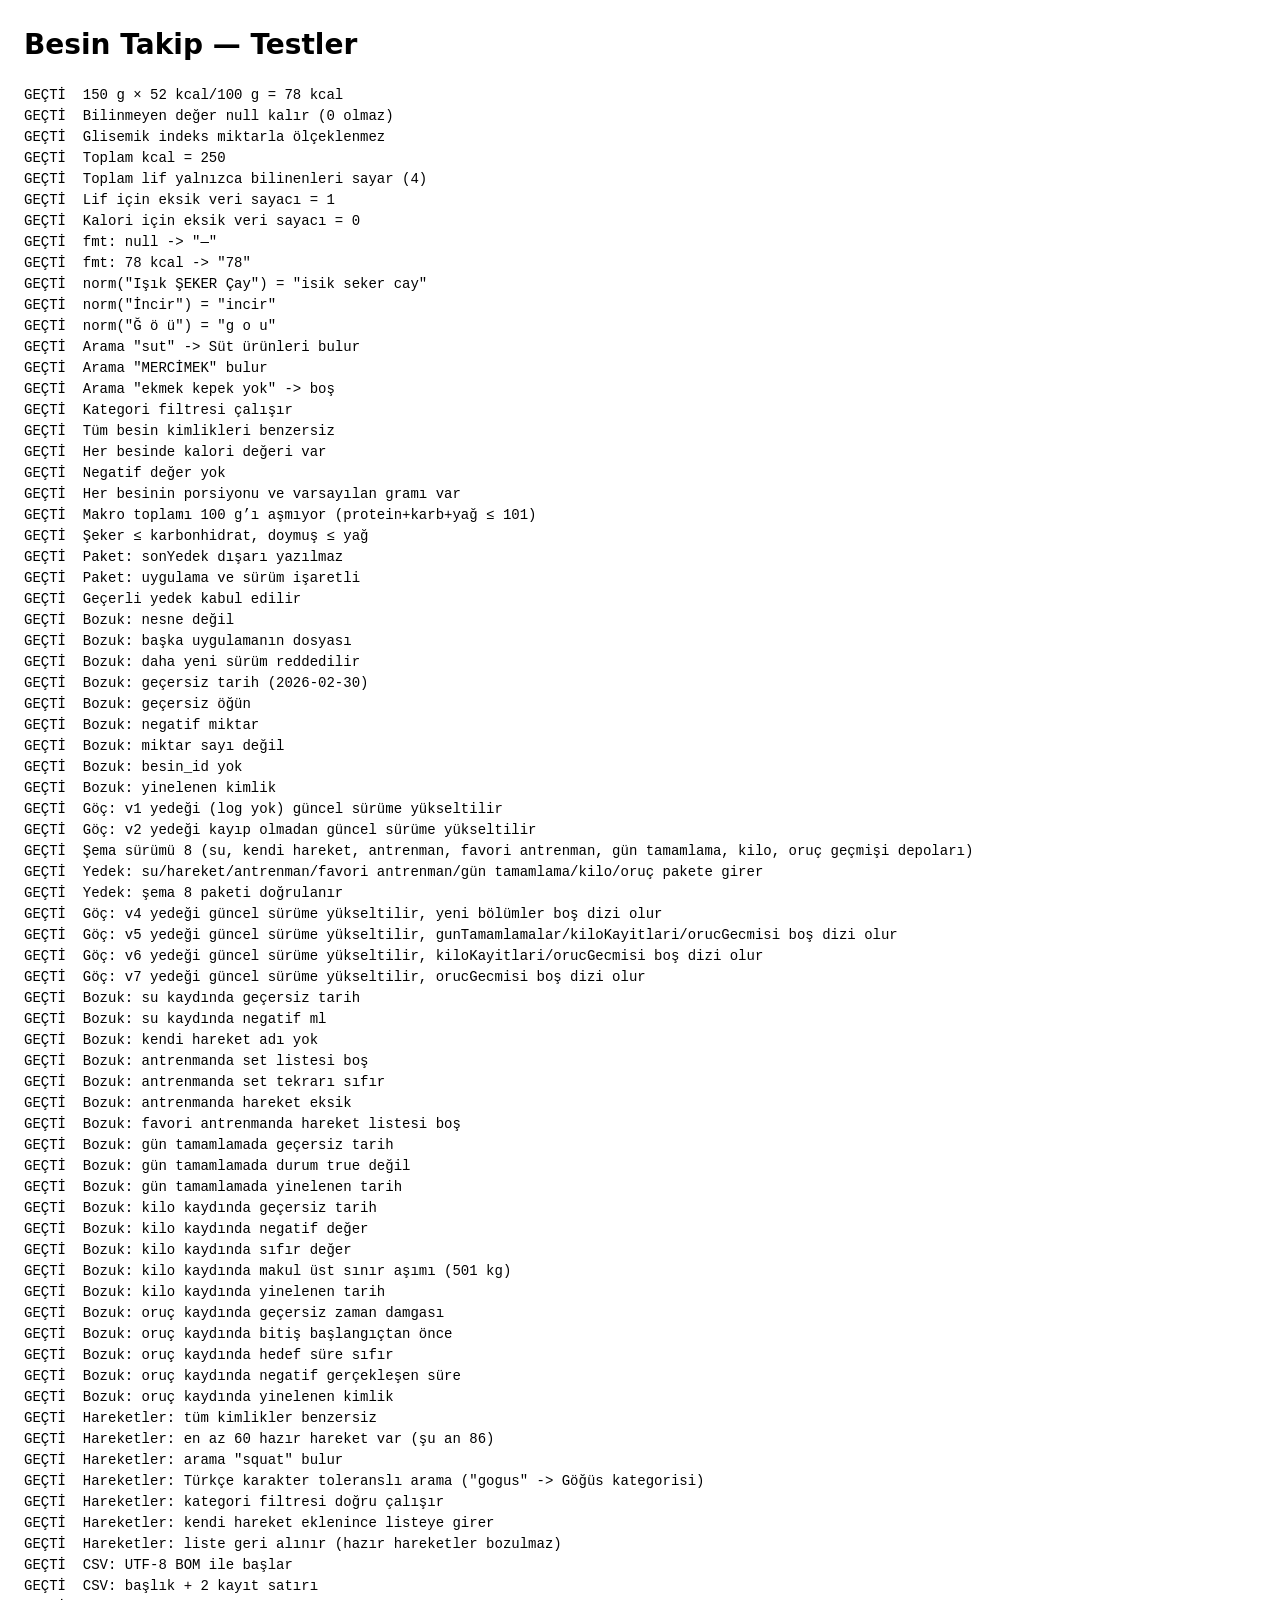
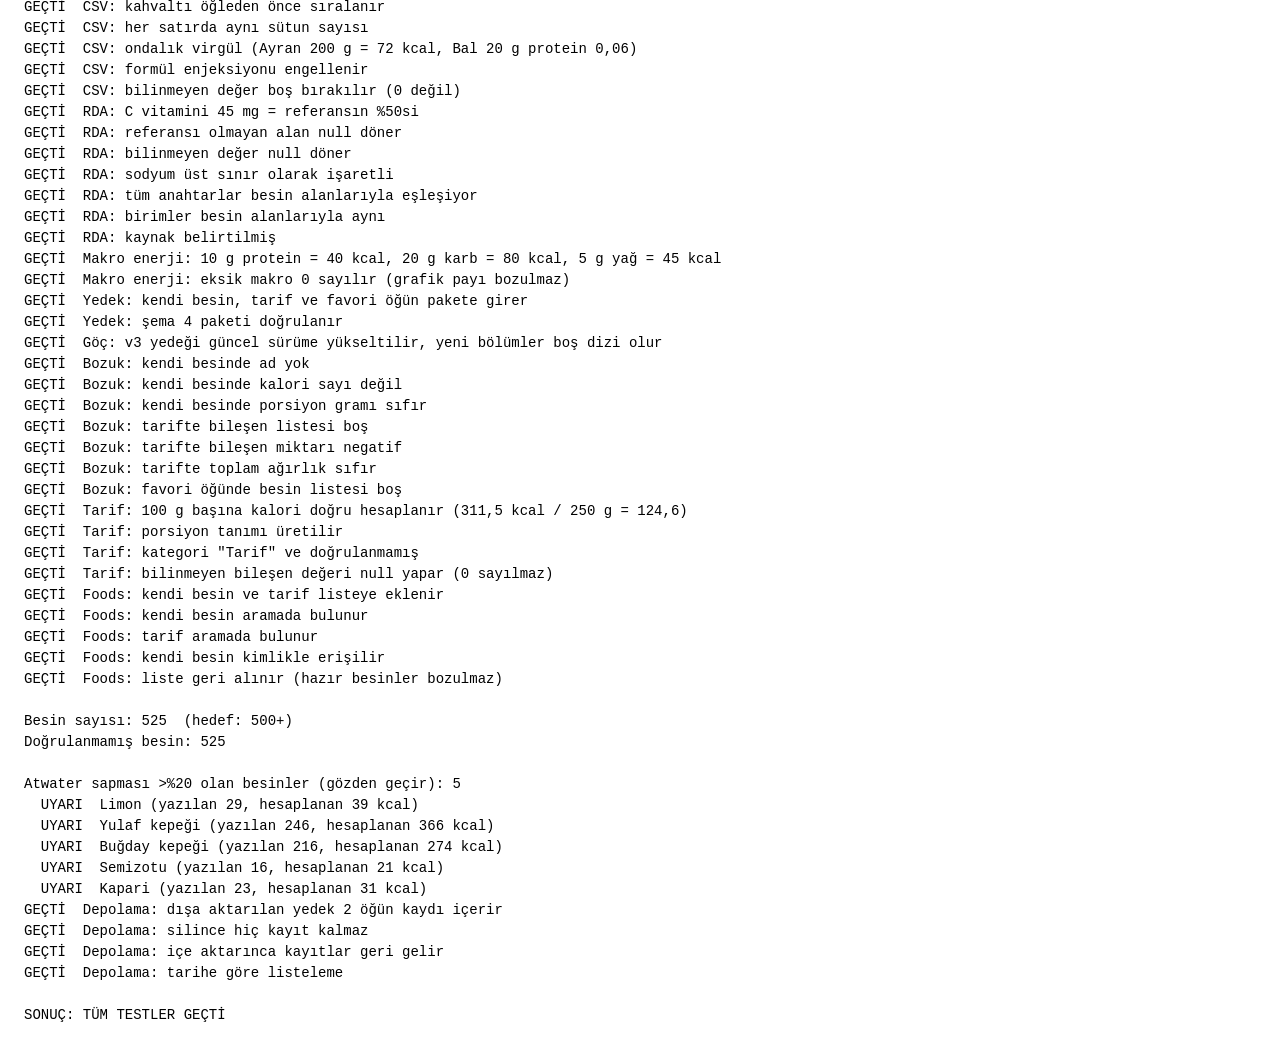
==== commit 3b829f93: "v2 listesinin geri kalanı: besin karşılaştırma, haftalık rapor, oruç zamanlayıcı - Depolama şema sür" ====
--- a/tests/test.html
+++ b/tests/test.html
@@ -97,7 +97,7 @@
   t('Göç: v1 yedeği (log yok) güncel sürüme yükseltilir', v1.ok && v1.veri.schemaVersion === S2 && Array.isArray(v1.veri.log) && v1.veri.log.length === 0);
   var v2 = Backup.dogrula({ uygulama: 'besin-takip', schemaVersion: 2, log: [{ id: 'z1', tarih: '2026-09-22', ogun: 'öğle', besin_id: 'h-bal', miktar_g: 20 }] }, S2);
   t('Göç: v2 yedeği kayıp olmadan güncel sürüme yükseltilir', v2.ok && v2.veri.schemaVersion === S2 && v2.veri.log.length === 1 && v2.veri.log[0].miktar_g === 20);
-  t('Şema sürümü 7 (su, kendi hareket, antrenman günlüğü, favori antrenman, gün tamamlama, kilo takibi depoları)', S2 === 7);
+  t('Şema sürümü 8 (su, kendi hareket, antrenman, favori antrenman, gün tamamlama, kilo, oruç geçmişi depoları)', S2 === 8);
 
   /* --- Yedekleme: su / hareket / antrenman / favori antrenman / gün tamamlama / kilo (şema 7) --- */
   var ornek5 = {
@@ -107,25 +107,29 @@
       setler: [{ tekrar: 10 }, { tekrar: 8, agirlik_kg: 60, dinlenme_sn: 90 }], saat: '18:00' }],
     favoriAntrenmanlar: [{ id: 'fa-1', ad: 'Bacak günü', hareketler: [{ hareket_id: 'e-squat-barbell', setler: [{ tekrar: 10 }] }] }],
     gunTamamlamalar: [{ id: '2026-09-22', tamamlandi: true, zaman: '2026-09-22T20:00:00.000Z' }],
-    kiloKayitlari: [{ id: '2026-09-22', kilo_kg: 78.4, zaman: '2026-09-22T08:00:00.000Z' }]
+    kiloKayitlari: [{ id: '2026-09-22', kilo_kg: 78.4, zaman: '2026-09-22T08:00:00.000Z' }],
+    orucGecmisi: [{ id: 'o1', baslangic: '2026-09-22T20:00:00.000Z', bitis: '2026-09-23T14:00:00.000Z', hedef_saat: 16, sure_dk: 1080 }]
   };
   var p5 = Backup.paketle(ornek5, S2);
-  t('Yedek: su/hareket/antrenman/favori antrenman/gün tamamlama/kilo pakete girer',
+  t('Yedek: su/hareket/antrenman/favori antrenman/gün tamamlama/kilo/oruç pakete girer',
     p5.suKayitlari.length === 1 && p5.ozelHareketler.length === 1 && p5.antrenmanGunlugu.length === 1 &&
-    p5.favoriAntrenmanlar.length === 1 && p5.gunTamamlamalar.length === 1 && p5.kiloKayitlari.length === 1);
+    p5.favoriAntrenmanlar.length === 1 && p5.gunTamamlamalar.length === 1 && p5.kiloKayitlari.length === 1 && p5.orucGecmisi.length === 1);
   var d5 = Backup.dogrula(JSON.parse(JSON.stringify(p5)), S2);
-  t('Yedek: şema 7 paketi doğrulanır', d5.ok && d5.veri.antrenmanGunlugu[0].setler.length === 2 &&
-    d5.veri.gunTamamlamalar[0].id === '2026-09-22' && d5.veri.kiloKayitlari[0].kilo_kg === 78.4);
+  t('Yedek: şema 8 paketi doğrulanır', d5.ok && d5.veri.antrenmanGunlugu[0].setler.length === 2 &&
+    d5.veri.gunTamamlamalar[0].id === '2026-09-22' && d5.veri.kiloKayitlari[0].kilo_kg === 78.4 && d5.veri.orucGecmisi[0].sure_dk === 1080);
   var v4 = Backup.dogrula({ uygulama: 'besin-takip', schemaVersion: 4, log: [] }, S2);
   t('Göç: v4 yedeği güncel sürüme yükseltilir, yeni bölümler boş dizi olur',
     v4.ok && v4.veri.schemaVersion === S2 && v4.veri.suKayitlari.length === 0 && v4.veri.antrenmanGunlugu.length === 0 &&
-    v4.veri.gunTamamlamalar.length === 0 && v4.veri.kiloKayitlari.length === 0);
+    v4.veri.gunTamamlamalar.length === 0 && v4.veri.kiloKayitlari.length === 0 && v4.veri.orucGecmisi.length === 0);
   var v5 = Backup.dogrula({ uygulama: 'besin-takip', schemaVersion: 5, log: [], suKayitlari: [] }, S2);
-  t('Göç: v5 yedeği güncel sürüme yükseltilir, gunTamamlamalar/kiloKayitlari boş dizi olur',
-    v5.ok && v5.veri.schemaVersion === S2 && v5.veri.gunTamamlamalar.length === 0 && v5.veri.kiloKayitlari.length === 0);
+  t('Göç: v5 yedeği güncel sürüme yükseltilir, gunTamamlamalar/kiloKayitlari/orucGecmisi boş dizi olur',
+    v5.ok && v5.veri.schemaVersion === S2 && v5.veri.gunTamamlamalar.length === 0 && v5.veri.kiloKayitlari.length === 0 && v5.veri.orucGecmisi.length === 0);
   var v6 = Backup.dogrula({ uygulama: 'besin-takip', schemaVersion: 6, log: [], gunTamamlamalar: [] }, S2);
-  t('Göç: v6 yedeği güncel sürüme yükseltilir, kiloKayitlari boş dizi olur',
-    v6.ok && v6.veri.schemaVersion === S2 && v6.veri.kiloKayitlari.length === 0);
+  t('Göç: v6 yedeği güncel sürüme yükseltilir, kiloKayitlari/orucGecmisi boş dizi olur',
+    v6.ok && v6.veri.schemaVersion === S2 && v6.veri.kiloKayitlari.length === 0 && v6.veri.orucGecmisi.length === 0);
+  var v7 = Backup.dogrula({ uygulama: 'besin-takip', schemaVersion: 7, log: [], kiloKayitlari: [] }, S2);
+  t('Göç: v7 yedeği güncel sürüme yükseltilir, orucGecmisi boş dizi olur',
+    v7.ok && v7.veri.schemaVersion === S2 && v7.veri.orucGecmisi.length === 0);
 
   function boz5(bolum, degis) { var c = JSON.parse(JSON.stringify(p5)); degis(c[bolum][0]); return Backup.dogrula(c, S2).ok; }
   t('Bozuk: su kaydında geçersiz tarih', !boz5('suKayitlari', function (s) { s.tarih = '2026-13-01'; }));
@@ -151,6 +155,15 @@
     c.kiloKayitlari.push({ id: '2026-09-22', kilo_kg: 80 });
     return !Backup.dogrula(c, S2).ok;
   })());
+  t('Bozuk: oruç kaydında geçersiz zaman damgası', !boz5('orucGecmisi', function (o) { o.baslangic = 'gecersiz'; }));
+  t('Bozuk: oruç kaydında bitiş başlangıçtan önce', !boz5('orucGecmisi', function (o) { o.bitis = '2020-01-01T00:00:00.000Z'; }));
+  t('Bozuk: oruç kaydında hedef süre sıfır', !boz5('orucGecmisi', function (o) { o.hedef_saat = 0; }));
+  t('Bozuk: oruç kaydında negatif gerçekleşen süre', !boz5('orucGecmisi', function (o) { o.sure_dk = -10; }));
+  t('Bozuk: oruç kaydında yinelenen kimlik', (function () {
+    var c = JSON.parse(JSON.stringify(p5));
+    c.orucGecmisi.push({ id: 'o1', baslangic: '2026-09-22T20:00:00.000Z', bitis: '2026-09-23T14:00:00.000Z', hedef_saat: 16, sure_dk: 1080 });
+    return !Backup.dogrula(c, S2).ok;
+  })());
 
   /* --- Hareket veritabanı (Exercises) --- */
   var eIds = {}, eDup = [];
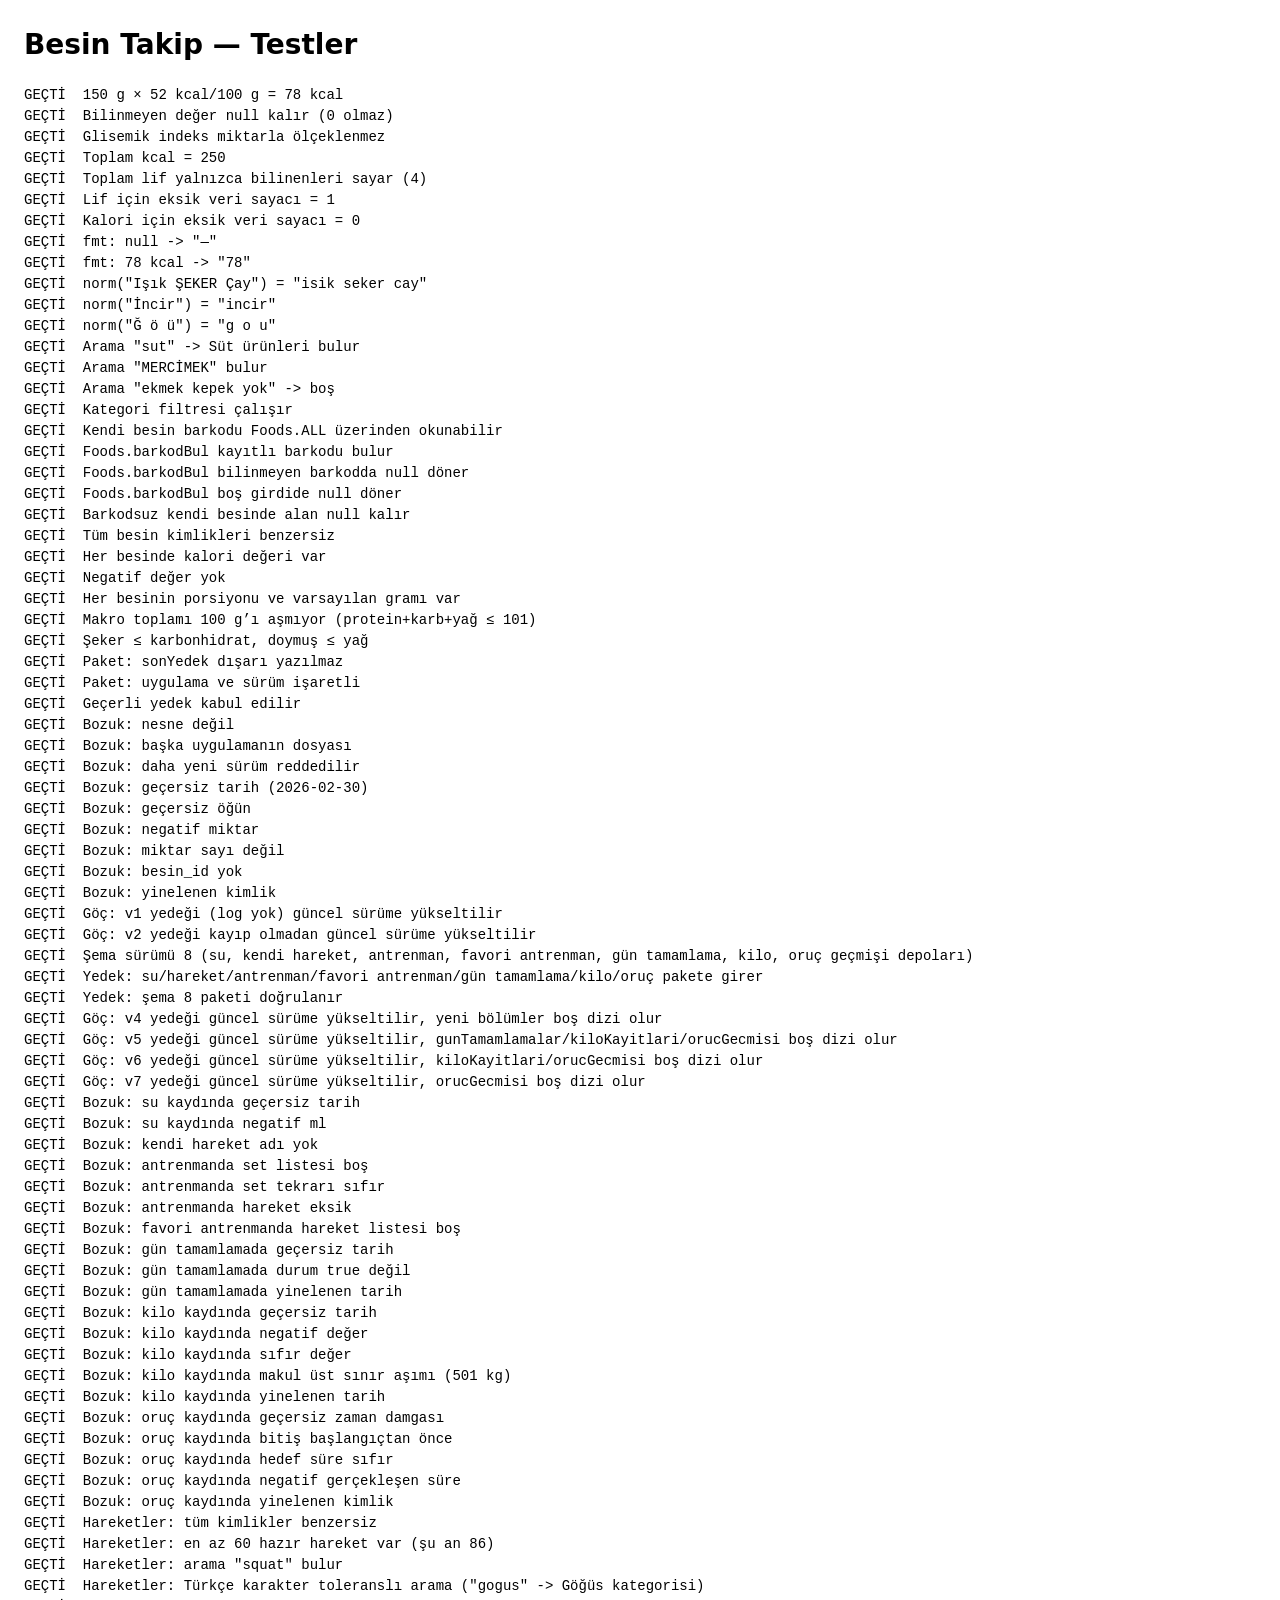
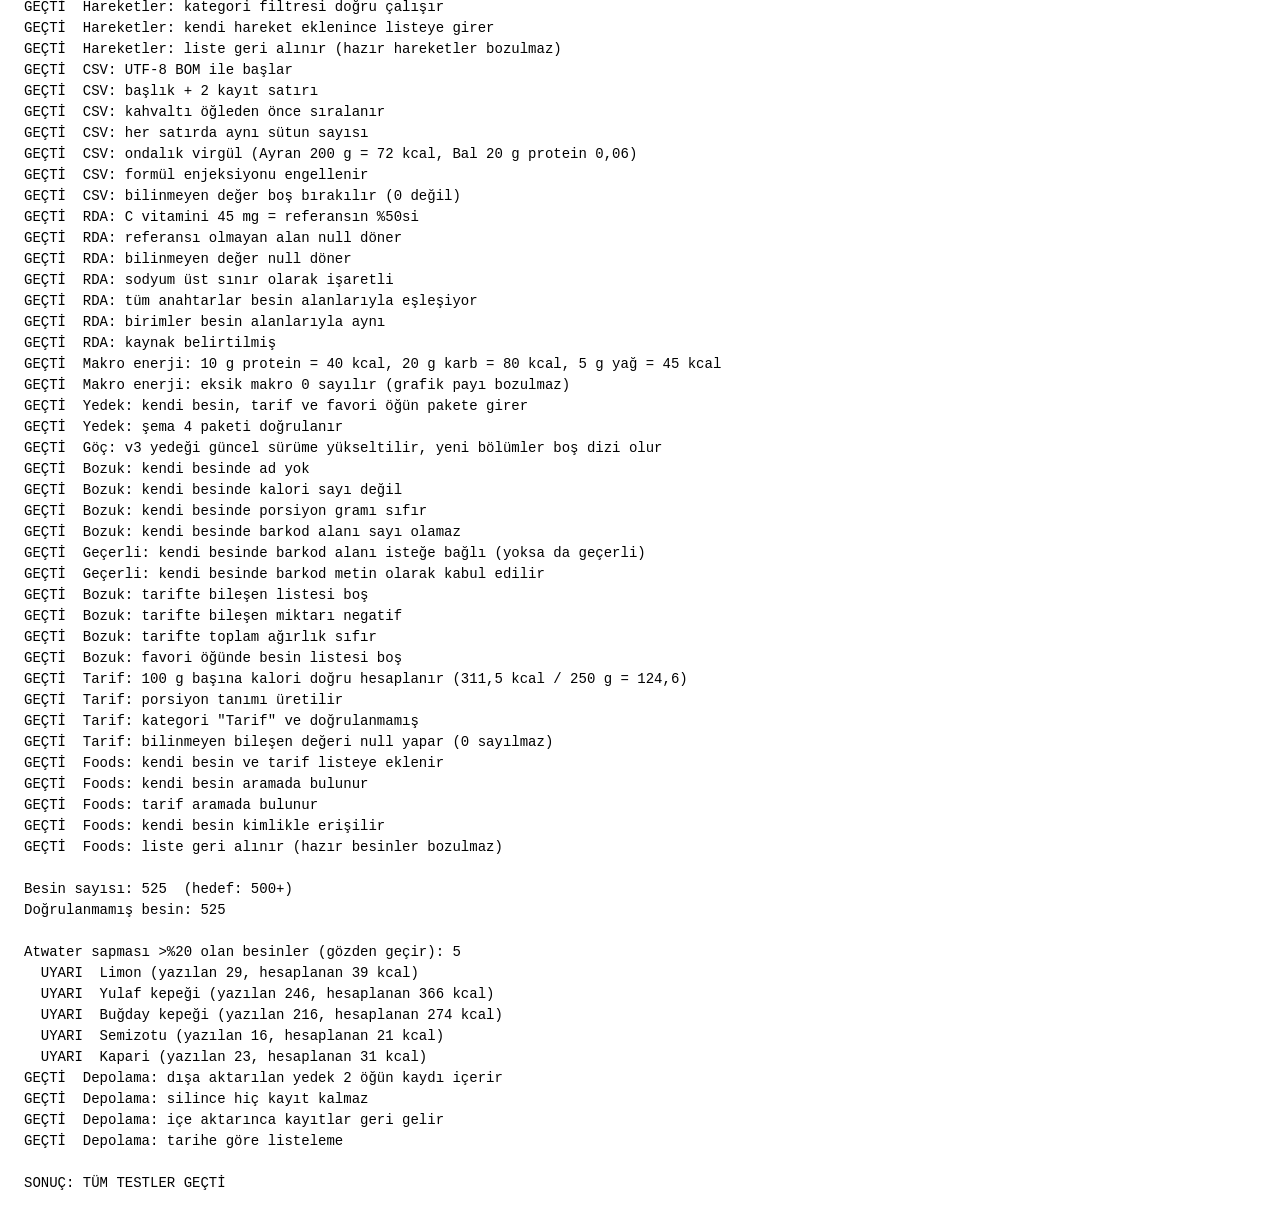
==== commit f7e54621: "Barkod özelliği: çevrimdışı tarama + isteğe bağlı çevrimiçi arama (sürüm 0.11.0) Kullanıcının "barko" ====
--- a/tests/test.html
+++ b/tests/test.html
@@ -48,6 +48,18 @@
   t('Arama "MERCİMEK" bulur', Foods.search('MERCİMEK').length >= 2);
   t('Arama "ekmek kepek yok" -> boş', Foods.search('zzzz').length === 0);
   t('Kategori filtresi çalışır', Foods.search('', { kategori: 'Meyve' }).every(function (f) { return f.kategori === 'Meyve'; }));
+
+  /* --- Barkod --- */
+  Foods.guncelle([{ id: 'k-bt1', ad: 'Barkodlu test besini', varsayilan_g: 100, porsiyonlar: [], degerler: { kcal: 100 }, barkod: '8690000000001' }], []);
+  t('Kendi besin barkodu Foods.ALL üzerinden okunabilir', Foods.BY_ID['k-bt1'].barkod === '8690000000001');
+  t('Foods.barkodBul kayıtlı barkodu bulur', Foods.barkodBul('8690000000001') && Foods.barkodBul('8690000000001').id === 'k-bt1');
+  t('Foods.barkodBul bilinmeyen barkodda null döner', Foods.barkodBul('0000000000000') === null);
+  t('Foods.barkodBul boş girdide null döner', Foods.barkodBul('') === null && Foods.barkodBul() === null);
+  t('Barkodsuz kendi besinde alan null kalır', (function () {
+    Foods.guncelle([{ id: 'k-bt2', ad: 'Barkodsuz test besini', varsayilan_g: 100, porsiyonlar: [], degerler: { kcal: 50 } }], []);
+    return Foods.BY_ID['k-bt2'].barkod === null;
+  })());
+  Foods.guncelle([], []); /* test verilerini temizle */
 
   /* --- Veri bütünlüğü --- */
   var ids = {}, dup = [];
@@ -231,6 +243,16 @@
   t('Bozuk: kendi besinde ad yok', !boz4('ozelBesinler', function (b) { b.ad = '  '; }));
   t('Bozuk: kendi besinde kalori sayı değil', !boz4('ozelBesinler', function (b) { b.degerler.kcal = 'abc'; }));
   t('Bozuk: kendi besinde porsiyon gramı sıfır', !boz4('ozelBesinler', function (b) { b.porsiyonlar[0].g = 0; }));
+  t('Bozuk: kendi besinde barkod alanı sayı olamaz', !boz4('ozelBesinler', function (b) { b.barkod = 8690000000001; }));
+  t('Geçerli: kendi besinde barkod alanı isteğe bağlı (yoksa da geçerli)', (function () {
+    var c = JSON.parse(JSON.stringify(p4));
+    return Backup.dogrula(c, S2).ok;
+  })());
+  t('Geçerli: kendi besinde barkod metin olarak kabul edilir', (function () {
+    var c = JSON.parse(JSON.stringify(p4));
+    c.ozelBesinler[0].barkod = '8690000000001';
+    return Backup.dogrula(c, S2).ok;
+  })());
   t('Bozuk: tarifte bileşen listesi boş', !boz4('tarifler', function (x) { x.bilesenler = []; }));
   t('Bozuk: tarifte bileşen miktarı negatif', !boz4('tarifler', function (x) { x.bilesenler[0].gram = -5; }));
   t('Bozuk: tarifte toplam ağırlık sıfır', !boz4('tarifler', function (x) { x.toplam_g = 0; }));
